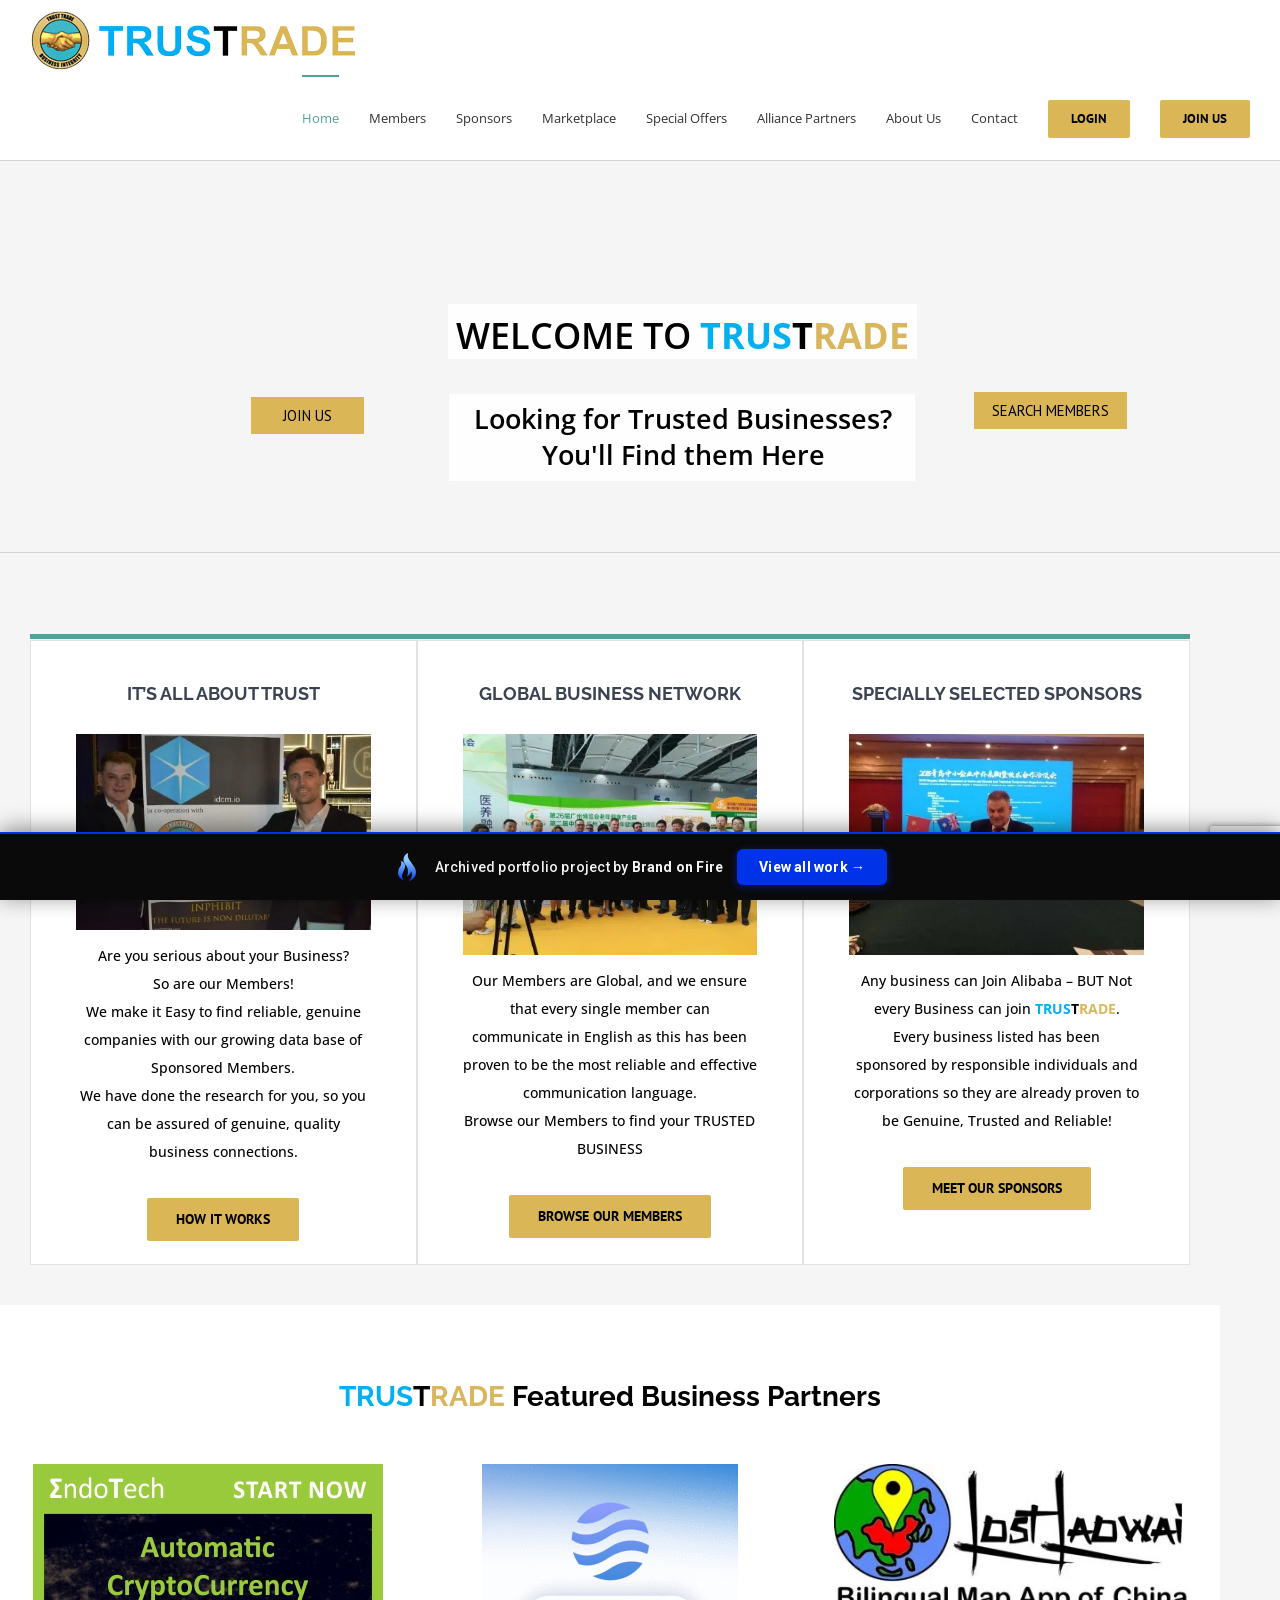
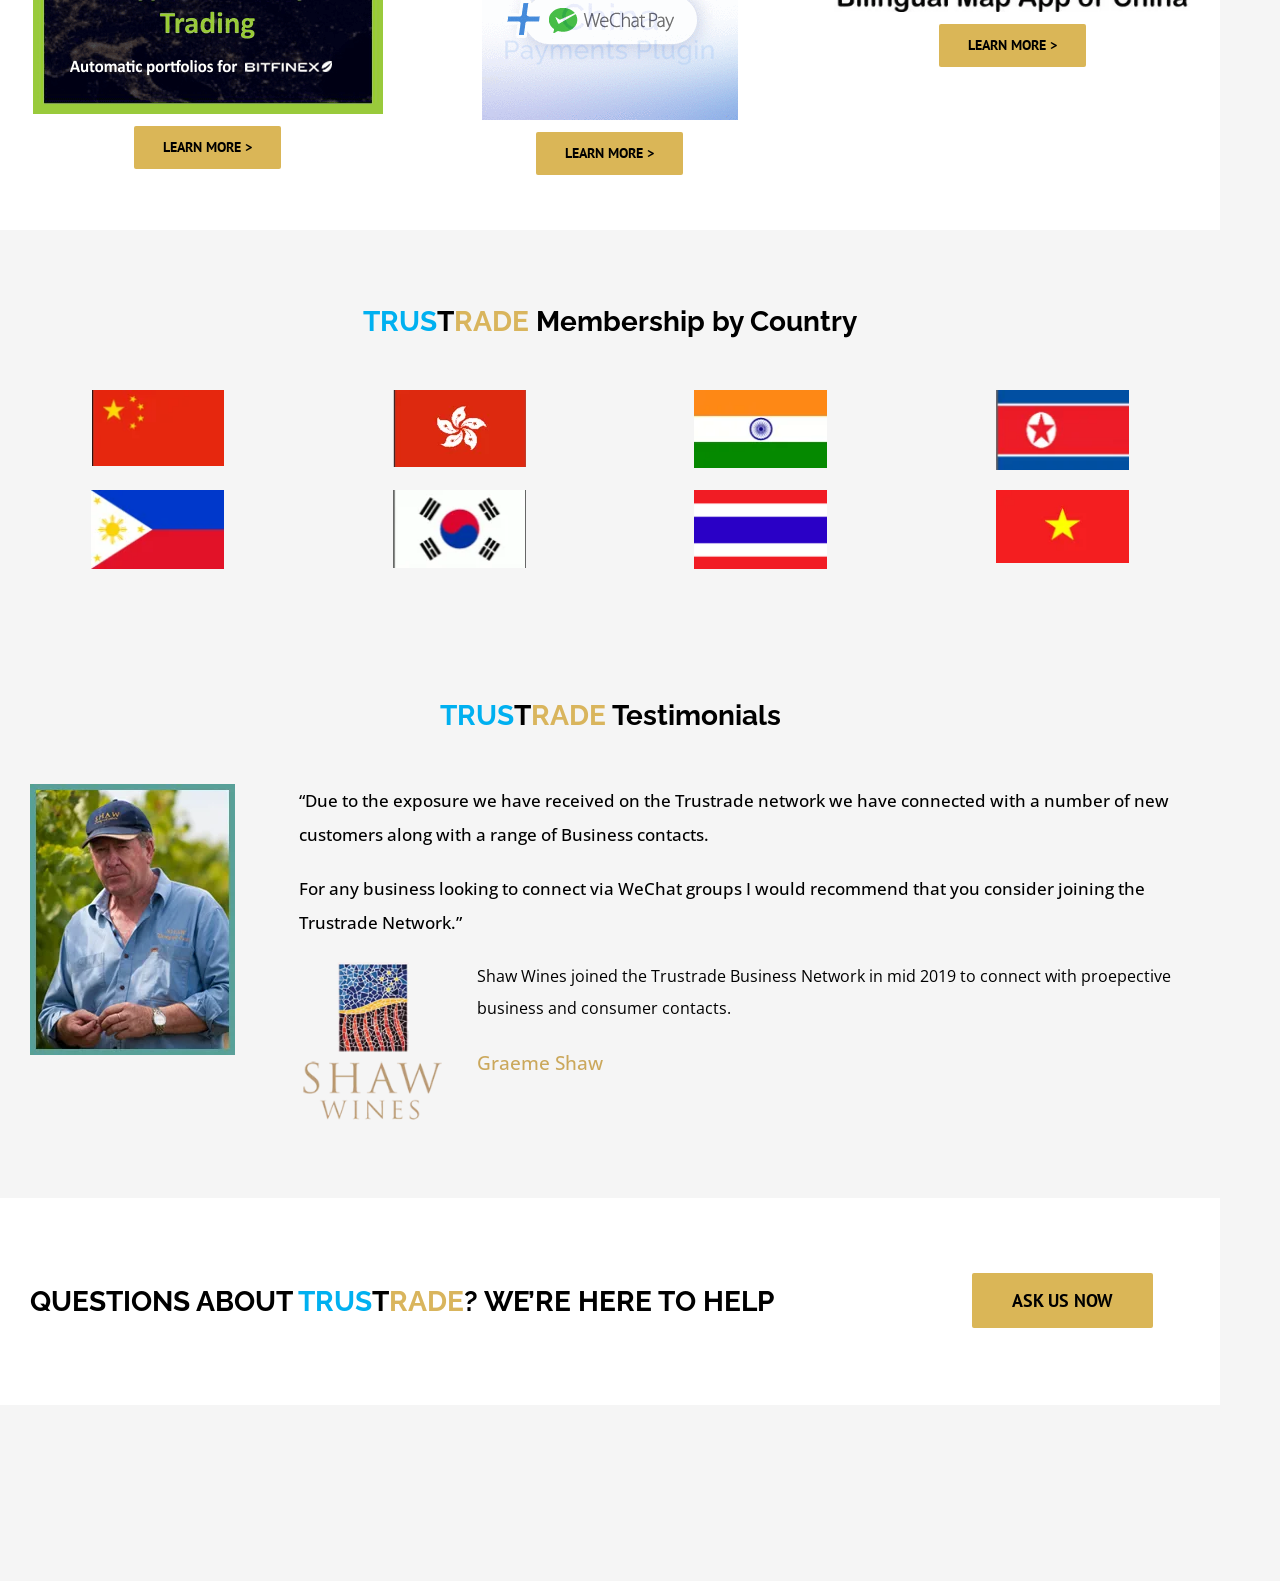
==== index.html @ bfa98522 "Lightweight pixel-faithful portfolio snapshot (used-CSS, WebP, no 3rd-party)" ====
<!doctype html><html class="avada-html-layout-wide avada-html-header-position-top avada-is-100-percent-template ua-headlesschrome ua-headlesschrome-149 ua-headlesschrome-149-0 ua-headlesschrome-149-0-7827 ua-headlesschrome-149-0-7827-55 ua-safari ua-safari-537 ua-safari-537-36 ua-desktop ua-desktop-macintosh ua-mac_os_x ua-mac_os_x-10 ua-mac_os_x-10-15 ua-mac_os_x-10-15-7 ua-webkit ua-webkit-537 ua-webkit-537-36 js no-applicationcache geolocation history postmessage websockets localstorage sessionstorage no-websqldatabase webworkers hashchange audio canvas canvastext video webgl cssgradients multiplebgs opacity rgba inlinesvg hsla supports svgclippaths smil no-touchevents fontface generatedcontent textshadow cssanimations backgroundsize borderimage borderradius boxshadow flexbox cssreflections csstransforms csstransforms3d csstransitions" lang="en-US" prefix="og: http://ogp.me/ns# fb: http://ogp.me/ns/fb#" data-useragent="Mozilla/5.0 (Macintosh; Intel Mac OS X 10_15_7) AppleWebKit/537.36 (KHTML, like Gecko) HeadlessChrome/149.0.7827.55 Safari/537.36" data-bofp="0"><head><meta http-equiv="origin-trial" content="A7vZI3v+Gz7JfuRolKNM4Aff6zaGuT7X0mf3wtoZTnKv6497cVMnhy03KDqX7kBz/q/[base64]"><meta http-equiv="X-UA-Compatible" content="IE=edge"><meta http-equiv="Content-Type" content="text/html; charset=utf-8"><meta name="viewport" content="width=device-width, initial-scale=1"><meta name="robots" content="index, follow, max-image-preview:large, max-snippet:-1, max-video-preview:-1"><title>Home - TRUSTRADE</title><link rel="canonical" href="/"><meta property="og:locale" content="en_US"><meta property="og:type" content="website"><meta property="og:title" content="Home - TRUSTRADE"><meta property="og:url" content="/"><meta property="og:site_name" content="TRUSTRADE"><meta property="article:modified_time" content="2021-03-03T09:48:27+00:00"><meta property="og:image" content="/wp-content/uploads/shaking-hands.png"><meta name="twitter:card" content="summary_large_image"><meta name="twitter:site" content="@trustrade"><link rel="alternate" type="application/rss+xml" title="TRUSTRADE » Feed" href="/feed/"><link rel="icon" href="/wp-content/uploads/Favicon.png" type="image/png"><meta name="description" content="IT'S ALL ABOUT TRUST   
Are you serious about your Business?
So are our Members!
We make it Easy to find reliable, genuine companies with our growing data base of Sponsored Members.
We have done the research for you, so you can be assured of genuine, quality business connections.  HOW"><meta property="og:locale" content="en_US"><meta property="og:type" content="website"><meta property="og:site_name" content="TRUSTRADE"><meta property="og:title" content="Home - TRUSTRADE"><meta property="og:description" content="IT'S ALL ABOUT TRUST   
Are you serious about your Business?
So are our Members!
We make it Easy to find reliable, genuine companies with our growing data base of Sponsored Members.
We have done the research for you, so you can be assured of genuine, quality business connections.  HOW"><meta property="og:url" content="/"><meta property="og:image" content="_a/909839a903b4.png"><meta property="og:image:width" content="326"><meta property="og:image:height" content="60"><meta property="og:image:type" content="image/png"><link rel="https://api.w.org/" href="/wp-json/"><link rel="alternate" title="JSON" type="application/json" href="/wp-json/wp/v2/pages/1043"><meta name="ump-token" content="12bdd1931d"><meta name="generator" content="Elementor 4.1.1; features: additional_custom_breakpoints; settings: css_print_method-external, google_font-enabled, font_display-auto"><meta name="generator" content="Powered by Slider Revolution 6.7.41 - responsive, Mobile-Friendly Slider Plugin for WordPress with comfortable drag and drop interface."><meta name="generator" content="WP Rocket 3.20.2" data-wpr-features="wpr_minify_js wpr_preconnect_external_domains wpr_automatic_lazy_rendering wpr_oci wpr_minify_css wpr_preload_links wpr_desktop"><link rel="stylesheet" href="style.css"><style>[data-bofp="0"]{background-color:rgb(245, 245, 245)!important}[data-bofp="1"]{background-color:rgb(245, 245, 245)!important;color:rgb(0, 0, 0)!important}[data-bofp="2"]{background-color:rgb(245, 245, 245)!important;color:rgb(0, 0, 0)!important}[data-bofp="3"]{background-color:rgb(255, 255, 255)!important;color:rgb(0, 0, 0)!important}[data-bofp="4"]{background-color:rgba(255, 255, 255, 0.5)!important;color:rgb(0, 0, 0)!important}[data-bofp="5"]{background-color:rgb(245, 245, 245)!important;color:rgb(0, 0, 0)!important}[data-bofp="6"]{background-color:rgb(245, 245, 245)!important;color:rgb(0, 0, 0)!important}[data-bofp="7"]{background-color:rgb(255, 255, 255)!important;color:rgb(0, 0, 0)!important}[data-bofp="8"]{background-color:rgb(245, 245, 245)!important;color:rgb(0, 0, 0)!important}[data-bofp="9"]{background-color:rgb(245, 245, 245)!important;color:rgb(0, 0, 0)!important}[data-bofp="10"]{background-color:rgb(255, 255, 255)!important;color:rgb(0, 0, 0)!important}[data-bofp="11"]{background-color:rgb(255, 255, 255)!important;color:rgb(0, 0, 0)!important}</style><meta name="robots" content="noindex, nofollow"></head><body data-rsssl="1" class="home wp-singular page-template page-template-100-width page-template-100-width-php page page-id-1043 wp-theme-Avada wp-child-theme-Avada-Child-Theme fusion-image-hovers fusion-pagination-sizing fusion-button_type-flat fusion-button_span-no fusion-button_gradient-linear avada-image-rollover-circle-yes avada-image-rollover-yes avada-image-rollover-direction-left fusion-body ltr no-tablet-sticky-header no-mobile-sticky-header no-mobile-slidingbar avada-has-rev-slider-styles fusion-disable-outline fusion-sub-menu-fade mobile-logo-pos-left layout-wide-mode avada-has-boxed-modal-shadow-none layout-scroll-offset-full avada-has-zero-margin-offset-top fusion-top-header menu-text-align-left mobile-menu-design-modern fusion-show-pagination-text fusion-header-layout-v1 avada-responsive avada-footer-fx-none avada-menu-highlight-style-bar fusion-search-form-classic fusion-main-menu-search-overlay fusion-avatar-square avada-dropdown-styles avada-blog-layout-large avada-blog-archive-layout-large avada-header-shadow-no avada-menu-icon-position-left avada-has-megamenu-shadow avada-has-header-100-width avada-has-breadcrumb-mobile-hidden avada-has-titlebar-hide avada-has-pagination-padding avada-flyout-menu-direction-fade avada-ec-views-v1 elementor-default elementor-kit-1886 do-animate rs-safari" data-awb-post-id="1043" data-burst_id="1043" data-burst_type="page" style="--viewportWidth: 1366;" data-bofp="1"><a class="skip-link screen-reader-text" href="#content">Skip to content</a><div id="boxed-wrapper"><div id="wrapper" class="fusion-wrapper" data-bofp="2"><div id="home" style="position:relative;top:-1px;"></div><header class="fusion-header-wrapper"><div class="fusion-header-v1 fusion-logo-alignment fusion-logo-left fusion-sticky-menu- fusion-sticky-logo- fusion-mobile-logo-  fusion-mobile-menu-design-modern"><div class="fusion-header-sticky-height"></div><div class="fusion-header" data-bofp="3"><div class="fusion-row"><div class="fusion-logo" data-margin-top="10px" data-margin-bottom="5px" data-margin-left="0px" data-margin-right="0px"><a class="fusion-logo-link" href="index.html"><img src="_a/909839a903b4.png" width="326" height="60" alt="TRUSTRADE Logo" data-retina_logo_url="" class="fusion-standard-logo" decoding="sync"></a></div>		<nav class="fusion-main-menu" aria-label="Main Menu"><div class="fusion-overlay-search">		<form role="search" class="searchform fusion-search-form  fusion-search-form-classic" method="get" action="/"><div class="fusion-search-form-content"><div class="fusion-search-field search-field"><label><span class="screen-reader-text">Search for:</span><input type="search" value="" name="s" class="s" placeholder="Search..." required="" aria-required="true" aria-label="Search..." style=""></label></div><div class="fusion-search-button search-button"><input type="submit" class="fusion-search-submit searchsubmit" aria-label="Search" value="" style=""></div></div></form><div class="fusion-search-spacer"></div><a href="#" role="button" aria-label="Close Search" class="fusion-close-search"></a></div><ul id="menu-final-menu" class="fusion-menu"><li id="menu-item-1926" class="menu-item menu-item-type-post_type menu-item-object-page menu-item-home current-menu-item page_item page-item-1043 current_page_item menu-item-1926" data-item-id="1926"><a href="index.html" class="fusion-bar-highlight"><span class="menu-text">Home</span></a></li><li id="menu-item-1251" class="menu-item menu-item-type-post_type menu-item-object-page menu-item-1251" data-item-id="1251"><a href="members/index.html" class="fusion-bar-highlight"><span class="menu-text">Members</span></a></li><li id="menu-item-1252" class="menu-item menu-item-type-post_type menu-item-object-page menu-item-1252" data-item-id="1252"><a href="sponsors/index.html" class="fusion-bar-highlight"><span class="menu-text">Sponsors</span></a></li><li id="menu-item-1884" class="menu-item menu-item-type-post_type menu-item-object-page menu-item-1884" data-item-id="1884"><a href="marketplace/index.html" class="fusion-bar-highlight"><span class="menu-text">Marketplace</span></a></li><li id="menu-item-1247" class="menu-item menu-item-type-post_type menu-item-object-page menu-item-1247" data-item-id="1247"><a href="special-offers/index.html" class="fusion-bar-highlight"><span class="menu-text">Special Offers</span></a></li><li id="menu-item-1710" class="menu-item menu-item-type-post_type menu-item-object-page menu-item-1710" data-item-id="1710"><a href="blog/index.html" class="fusion-bar-highlight"><span class="menu-text">Alliance Partners</span></a></li><li id="menu-item-1249" class="menu-item menu-item-type-post_type menu-item-object-page menu-item-1249" data-item-id="1249"><a href="about-us/index.html" class="fusion-bar-highlight"><span class="menu-text">About Us</span></a></li><li id="menu-item-1248" class="menu-item menu-item-type-post_type menu-item-object-page menu-item-1248" data-item-id="1248"><a href="contact/index.html" class="fusion-bar-highlight"><span class="menu-text">Contact</span></a></li><li id="menu-item-1267" class="menu-item menu-item-type-post_type menu-item-object-page menu-item-1267 fusion-menu-item-button" data-item-id="1267"><a href="login/index.html" class="fusion-bar-highlight"><span class="menu-text fusion-button button-default button-medium">Login</span></a></li><li id="menu-item-1289" class="menu-item menu-item-type-custom menu-item-object-custom menu-item-1289 fusion-menu-item-button" data-item-id="1289"><a href="membership-levels/index.html" class="fusion-bar-highlight"><span class="menu-text fusion-button button-default button-medium">Join Us</span></a></li></ul></nav>	<div class="fusion-mobile-menu-icons"><a href="#" class="fusion-icon awb-icon-bars" aria-label="Toggle mobile menu" aria-expanded="false" aria-controls="mobile-menu-final-menu"></a></div><nav class="fusion-mobile-nav-holder fusion-mobile-menu-text-align-left" aria-label="Main Menu Mobile"><ul id="mobile-menu-final-menu" class="fusion-menu"><li id="mobile-menu-item-1926" class="fusion-mobile-nav-item fusion-mobile-current-nav-item" data-item-id="1926" style=""><a href="index.html" class="fusion-bar-highlight"><span class="menu-text">Home</span></a></li><li id="mobile-menu-item-1251" class="fusion-mobile-nav-item" data-item-id="1251" style=""><a href="members/index.html" class="fusion-bar-highlight"><span class="menu-text">Members</span></a></li><li id="mobile-menu-item-1252" class="fusion-mobile-nav-item" data-item-id="1252" style=""><a href="sponsors/index.html" class="fusion-bar-highlight"><span class="menu-text">Sponsors</span></a></li><li id="mobile-menu-item-1884" class="fusion-mobile-nav-item" data-item-id="1884" style=""><a href="marketplace/index.html" class="fusion-bar-highlight"><span class="menu-text">Marketplace</span></a></li><li id="mobile-menu-item-1247" class="fusion-mobile-nav-item" data-item-id="1247" style=""><a href="special-offers/index.html" class="fusion-bar-highlight"><span class="menu-text">Special Offers</span></a></li><li id="mobile-menu-item-1710" class="fusion-mobile-nav-item" data-item-id="1710" style=""><a href="blog/index.html" class="fusion-bar-highlight"><span class="menu-text">Alliance Partners</span></a></li><li id="mobile-menu-item-1249" class="fusion-mobile-nav-item" data-item-id="1249" style=""><a href="about-us/index.html" class="fusion-bar-highlight"><span class="menu-text">About Us</span></a></li><li id="mobile-menu-item-1248" class="fusion-mobile-nav-item" data-item-id="1248" style=""><a href="contact/index.html" class="fusion-bar-highlight"><span class="menu-text">Contact</span></a></li><li id="mobile-menu-item-1267" class="fusion-mobile-nav-item" data-item-id="1267" style=""><a href="login/index.html" class="fusion-bar-highlight"><span class="menu-text">Login</span></a></li><li id="mobile-menu-item-1289" class="fusion-mobile-nav-item" data-item-id="1289" style=""><a href="membership-levels/index.html" class="fusion-bar-highlight"><span class="menu-text">Join Us</span></a></li></ul></nav></div></div></div><div class="fusion-clearfix"></div></header><div id="sliders-container" class="fusion-slider-visibility"><div class="fusion-slider-revolution rev_slider_wrapper avada-skin-rev avada-skin-rev-nav"><rs-module-wrap id="rev_slider_1_1_wrapper" data-source="gallery" style="visibility: visible; background: transparent; padding: 0px; margin: 0px auto; height: 391px; display: block; width: auto; overflow: visible; transform: translate(0px, 0px); top: 0px;"><rs-module id="rev_slider_1_1" style="height: 391px; left: 0px; width: 1366px;" data-version="6.7.41" data-idcheck="true" class="revslider-initialised rev_redraw_on_blurfocus" data-slideactive="rs-1"><rs-loader class="spinner0 " style="display: none;"><div class="dot1"></div><div class="dot2"></div><div class="bounce1"></div><div class="bounce2"></div><div class="bounce3"></div></rs-loader><rs-progress style="visibility:hidden;"><rs-progress-bar style="background: rgba(255, 255, 255, 0.5);" data-bofp="4"></rs-progress-bar></rs-progress><rs-slides style="overflow: hidden; position: absolute; visibility: visible; max-height: none; height: 100%; width: 100%;"><rs-slide style="position: absolute; display: block; overflow: hidden; height: 100%; width: 100%; z-index: 20; opacity: 1; visibility: inherit;" data-key="rs-1" data-title="Slide" data-anim="adpr:false;" data-originalindex="1" data-origindex="0" data-description="" data-sba="" data-scroll-based="false" data-owidth="1500" data-oheight="391" data-rspausetimeronce="0" data-isactiveslide="true"><rs-sbg-px><rs-sbg-wrap data-key="rs-1" data-owidth="1500" data-oheight="391"><rs-sbg data-lazyload="//trustrade.biz/wp-content/uploads/Trustrade-slider.jpg" class="" data-bgcolor="transparent" style="width: 100%; height: 100%;" data-src-rs-ref="//trustrade.biz/wp-content/uploads/Trustrade-slider.jpg"><canvas style="width: 100%; height: 100%; background-color: transparent; opacity: 1; filter: none;" width="1366" height="391"></canvas></rs-sbg></rs-sbg-wrap></rs-sbg-px><rs-layer-wrap class="rs-parallax-wrap" style="position: absolute; display: block; pointer-events: auto; left: 449px; top: 233.367px; z-index: 5; visibility: visible; perspective: 601px;"><rs-layer id="slider-1-slide-1-layer-2" class="tp-shape tp-shapewrapper rs-layer" data-type="shape" data-rsp_ch="on" data-xy="x:c;yo:242px,323px,323px,323px;" data-text="a:inherit;" data-dim="w:512px,630px,630px,457px;h:95,99px,99px,94px;" data-frame_0="tp:600;" data-frame_1="tp:600;st:0;" data-frame_999="o:0;tp:600;st:w;sR:8700;" style="z-index: 5; background-color: rgba(255, 255, 255, 0.9); color: rgb(255, 255, 255); width: 466.261px; height: 86.5133px; min-height: 0px; min-width: 0px; max-height: none; max-width: none; backdrop-filter: none; filter: none; transform-origin: 50% 50%; transform: translate(0px, 0px); opacity: 1; visibility: visible;" data-idcheck="true" data-stylerecorder="true" data-initialised="true"></rs-layer></rs-layer-wrap><rs-layer-wrap class="rs-parallax-wrap" style="position: absolute; display: block; pointer-events: auto; left: 448px; top: 143.367px; z-index: 6; visibility: visible; perspective: 601px;"><rs-layer id="slider-1-slide-1-layer-8" class="tp-shape tp-shapewrapper rs-layer" data-type="shape" data-rsp_ch="on" data-xy="x:c;yo:143px,251px,251px,251px;" data-text="a:inherit;" data-dim="w:515px,515px,515px,472px;h:60px,60px,60px,55;" data-frame_0="tp:600;" data-frame_1="tp:600;st:0;" data-frame_999="o:0;tp:600;st:w;sR:8700;" style="z-index: 6; background-color: rgba(255, 255, 255, 0.9); color: rgb(255, 255, 255); width: 468.993px; height: 54.64px; min-height: 0px; min-width: 0px; max-height: none; max-width: none; backdrop-filter: none; filter: none; transform-origin: 50% 50%; transform: translate(0px, 0px); opacity: 1; visibility: visible;" data-idcheck="true" data-stylerecorder="true" data-initialised="true"></rs-layer></rs-layer-wrap><rs-layer-wrap class="rs-parallax-wrap" style="position: absolute; display: block; pointer-events: auto; left: 474px; top: 240.367px; z-index: 7; visibility: visible; perspective: 601px;"><rs-layer id="slider-1-slide-1-layer-1" data-type="text" data-color="rgba(255,255,255,1)" data-rsp_ch="on" data-xy="x:c;yo:250px,334px,334px,333px;" data-text="s:30,40,40,25;l:40,22,22,22;fw:700;a:center;" data-frame_0="tp:600;" data-frame_1="tp:600;st:0;" data-frame_999="o:0;tp:600;st:w;sR:8700;" style="z-index: 7; font-family: &quot;Open Sans&quot;; height: auto; width: auto; color: rgb(255, 255, 255); text-decoration: none; white-space: nowrap; min-height: 0px; min-width: 0px; max-height: none; max-width: none; text-align: center; line-height: 36px; letter-spacing: 0px; font-weight: 700; font-size: 27px; backdrop-filter: none; filter: none; transform-origin: 50% 50%; transform: translate(0px, 0px); opacity: 1; visibility: visible;" class="rs-layer" data-idcheck="true" data-stylerecorder="true" data-initialised="true"><span style="font-weight: 600; padding-top: 18px; color: rgb(0, 0, 0); line-height: 23px; text-align: left; letter-spacing: 0px;" data-stylerecorder="true">Looking for Trusted Businesses?<br>You'll Find them Here</span></rs-layer></rs-layer-wrap><rs-layer-wrap class="rs-parallax-wrap" style="position: absolute; display: block; pointer-events: auto; left: 251px; top: 236.367px; z-index: 8; visibility: visible; perspective: 601px;"><rs-layer id="slider-1-slide-1-layer-5" class="rev-btn rs-layer" data-type="button" data-color="rgba(0,0,0,1)" data-rsp_ch="on" data-xy="x:l,c,c,c;xo:276px,0,0,0;y:t,m,m,m;yo:245px,100px,100px,110px;" data-text="s:17;l:17;a:inherit;" data-padding="t:12;r:35;b:12;l:35;" data-frame_0="tp:600;" data-frame_1="tp:600;st:0;" data-frame_999="o:0;tp:600;st:w;sR:8700;" data-frame_hover="c:#000;bgc:#00b0f0;boc:#000;bor:0px,0px,0px,0px;bos:solid;oX:50;oY:50;sp:0;e:none;" style="z-index: 8; background-color: rgb(218, 182, 87); font-family: &quot;PT Sans&quot;; cursor: pointer; outline: none; box-shadow: none; box-sizing: border-box; height: auto; width: auto; color: rgb(0, 0, 0); text-decoration: none; white-space: nowrap; min-height: 0px; min-width: 0px; max-height: none; max-width: none; text-align: inherit; line-height: 15px; letter-spacing: 0px; font-weight: 500; font-size: 15px; border-color: transparent; padding: 11px 32px; backdrop-filter: none; filter: none; transform-origin: 50% 50%; transform: translate(0px, 0px); opacity: 1; visibility: visible;" data-idcheck="true" data-stylerecorder="true" data-initialised="true">JOIN US 
							</rs-layer></rs-layer-wrap><rs-layer-wrap class="rs-parallax-wrap" style="position: absolute; display: block; pointer-events: auto; left: 974px; top: 231.367px; z-index: 9; visibility: visible; perspective: 601px;"><rs-layer id="slider-1-slide-1-layer-6" class="rev-btn rs-layer" data-type="button" data-color="rgba(0,0,0,1)" data-rsp_ch="on" data-xy="x:l,c,c,c;xo:1070px,0,0,0;y:t,m,m,m;yo:240px,175px,175px,175px;" data-text="s:17;l:17;a:inherit;" data-padding="t:12;r:20;b:12;l:20;" data-frame_0="tp:600;" data-frame_1="tp:600;st:0;" data-frame_999="o:0;tp:600;st:w;sR:8700;" data-frame_hover="c:#000;bgc:#00b0f0;boc:#000;bor:0px,0px,0px,0px;bos:solid;oX:50;oY:50;sp:0;e:none;" style="z-index: 9; background-color: rgb(218, 182, 87); font-family: &quot;PT Sans&quot;; cursor: pointer; outline: none; box-shadow: none; box-sizing: border-box; height: auto; width: auto; color: rgb(0, 0, 0); text-decoration: none; white-space: nowrap; min-height: 0px; min-width: 0px; max-height: none; max-width: none; text-align: inherit; line-height: 15px; letter-spacing: 0px; font-weight: 500; font-size: 15px; border-color: transparent; padding: 11px 18px; backdrop-filter: none; filter: none; transform-origin: 50% 50%; transform: translate(0px, 0px); opacity: 1; visibility: visible;" data-idcheck="true" data-stylerecorder="true" data-initialised="true">SEARCH MEMBERS 
							</rs-layer></rs-layer-wrap><rs-layer-wrap class="rs-parallax-wrap" style="position: absolute; display: block; pointer-events: auto; left: 456px; top: 163.367px; z-index: 10; visibility: visible; perspective: 601px;"><rs-layer id="slider-1-slide-1-layer-7" data-type="text" data-color="rgba(255,255,255,1)" data-rsp_ch="on" data-xy="x:c;yo:165px,270px,270px,269px;" data-text="s:40,40,40,37;l:22;fw:700;a:center,inherit,inherit,inherit;" data-frame_0="tp:600;" data-frame_1="tp:600;st:0;" data-frame_999="o:0;tp:600;st:w;sR:8700;" style="z-index: 10; font-family: &quot;Open Sans&quot;; height: auto; width: auto; color: rgb(255, 255, 255); text-decoration: none; white-space: nowrap; min-height: 0px; min-width: 0px; max-height: none; max-width: none; text-align: center; line-height: 20px; letter-spacing: 0px; font-weight: 700; font-size: 36px; backdrop-filter: none; filter: none; transform-origin: 50% 50%; transform: translate(0px, 0px); opacity: 1; visibility: visible;" class="rs-layer" data-idcheck="true" data-stylerecorder="true" data-initialised="true"><span style="font-weight: 600; padding-top: 18px; color: rgb(0, 0, 0); text-align: left; line-height: 23px; letter-spacing: 0px;" data-stylerecorder="true">WELCOME TO <b data-stylerecorder="true" style="text-align: left; line-height: 23px; letter-spacing: 0px; font-weight: 900;"><font color="#00B0F0" data-stylerecorder="true" style="text-align: left; line-height: 23px; letter-spacing: 0px; font-weight: 900;">TRUS</font><font color="#000000" data-stylerecorder="true" style="text-align: left; line-height: 23px; letter-spacing: 0px; font-weight: 900;">T</font><font color="#D9B55D" data-stylerecorder="true" style="text-align: left; line-height: 23px; letter-spacing: 0px; font-weight: 900;">RADE</font></b></span><br></rs-layer></rs-layer-wrap>					</rs-slide></rs-slides></rs-module></rs-module-wrap><div class="shadow-left"></div><div class="shadow-right"></div><div class="shadow-left"></div><div class="shadow-right"></div></div>		</div><main id="main" class="clearfix width-100" data-bofp="5"><div class="fusion-row" style="max-width:100%;"><section id="content" class="full-width"><div id="post-1043" class="post-1043 page type-page status-publish hentry"><span class="entry-title rich-snippet-hidden">Home</span><span class="vcard rich-snippet-hidden"><span class="fn"><a href="#" rel="author">TrustTrade</a></span></span><span class="updated rich-snippet-hidden">2021-03-03T09:48:27+00:00</span>						<div class="post-content"><div class="fusion-fullwidth fullwidth-box fusion-builder-row-1 nonhundred-percent-fullwidth non-hundred-percent-height-scrolling fusion-equal-height-columns" style="--awb-background-position:left top;--awb-border-sizes-top:0px;--awb-border-sizes-bottom:0px;--awb-border-sizes-left:0px;--awb-border-sizes-right:0px;--awb-border-radius-top-left:0px;--awb-border-radius-top-right:0px;--awb-border-radius-bottom-right:0px;--awb-border-radius-bottom-left:0px;--awb-padding-top:40px;--awb-padding-bottom:20px;--awb-background-color:#f5f5f5;--awb-flex-wrap:wrap;" data-bofp="6"><div class="fusion-builder-row fusion-row"><div class="fusion-layout-column fusion_builder_column fusion-builder-column-0 fusion_builder_column_1_1 1_1 fusion-one-full fusion-column-first fusion-column-last fusion-column-no-min-height" style="--awb-bg-size:cover;--awb-margin-bottom:0px;"><div class="fusion-column-wrapper fusion-flex-column-wrapper-legacy" style="min-height: 624.531px; height: auto;"><div class="fusion-sep-clear"></div><div class="fusion-separator fusion-full-width-sep" style="margin-left: auto;margin-right: auto;margin-top:0px;margin-bottom:0px;width:100%;"><div class="fusion-separator-border sep-single sep-solid" style="--awb-height:20px;--awb-amount:20px;--awb-sep-color:#55a098;border-color:#55a098;border-top-width:5px;"></div></div><div class="fusion-sep-clear"></div><div class="fusion-clearfix"></div></div></div><div class="fusion-layout-column fusion_builder_column fusion-builder-column-1 fusion_builder_column_1_3 1_3 fusion-one-third fusion-column-first green-border no-side-borders" style="--awb-padding-top:20px;--awb-padding-right:45px;--awb-padding-bottom:20px;--awb-padding-left:45px;--awb-bg-color:#ffffff;--awb-bg-color-hover:#ffffff;--awb-bg-size:cover;--awb-border-color:#e2e2e2;--awb-border-top:1px;--awb-border-right:1px;--awb-border-bottom:1px;--awb-border-left:1px;--awb-border-style:solid;"><div class="fusion-column-wrapper fusion-flex-column-wrapper-legacy" style="min-height: 624.531px; height: auto;"><div class="fusion-text fusion-text-1"><h3 style="text-align: center; --fontSize: 18; line-height: 1.67; --minFontSize: 18;" data-fontsize="18" data-lineheight="30.06px" class="fusion-responsive-typography-calculated">IT’S ALL ABOUT TRUST</h3></div><div class="fusion-sep-clear"></div><div class="fusion-separator fusion-full-width-sep" style="margin-left: auto;margin-right: auto;margin-top:10px;width:100%;"></div><div class="fusion-sep-clear"></div><div class="fusion-image-element fusion-image-align-center in-legacy-container" style="text-align:center;--awb-caption-title-font-family:var(--h2_typography-font-family);--awb-caption-title-font-weight:var(--h2_typography-font-weight);--awb-caption-title-font-style:var(--h2_typography-font-style);--awb-caption-title-size:var(--h2_typography-font-size);--awb-caption-title-transform:var(--h2_typography-text-transform);--awb-caption-title-line-height:var(--h2_typography-line-height);--awb-caption-title-letter-spacing:var(--h2_typography-letter-spacing);"><div class="imageframe-align-center"><span class=" fusion-imageframe imageframe-none imageframe-1 hover-type-zoomin"><a href="#" class="fusion-lightbox" data-rel="iLightbox[afd65c1e0613ac2f87b]" data-title="expo-2" title="mmexport1544946402952" data-caption=""><img fetchpriority="high" decoding="sync" width="1686" height="1125" src="_a/1c9706ae0b47.webp" alt="" class="img-responsive wp-image-1726"></a></span></div></div><div class="fusion-sep-clear"></div><div class="fusion-separator fusion-full-width-sep" style="margin-left: auto;margin-right: auto;margin-top:10px;width:100%;"></div><div class="fusion-sep-clear"></div><div class="fusion-text fusion-text-2"><p style="text-align: center;">Are you serious about your Business?<br>
So are our Members!<br>
We make it Easy to find reliable, genuine companies with our growing data base of Sponsored Members.<br>
We have done the research for you, so you can be assured of genuine, quality business connections.</p></div><div class="fusion-sep-clear"></div><div class="fusion-separator fusion-full-width-sep" style="margin-left: auto;margin-right: auto;margin-top:10px;width:100%;"></div><div class="fusion-sep-clear"></div><div class="fusion-button-wrapper fusion-aligncenter"><a class="fusion-button button-flat button-large button-custom fusion-button-default button-1 fusion-button-default-span " style="--button_accent_color:#000000;--button_border_color:#000000;--button_accent_hover_color:#000000;--button_border_hover_color:#000000;--button_border_width-top:0px;--button_border_width-right:0px;--button_border_width-bottom:0px;--button_border_width-left:0px;--button_gradient_top_color:#dab657;--button_gradient_bottom_color:#dab657;--button_gradient_top_color_hover:#00aef3;--button_gradient_bottom_color_hover:#00aef3;" target="_self" href="about-us/index.html"><span class="fusion-button-text awb-button__text awb-button__text--default">HOW IT WORKS</span></a></div><div class="fusion-clearfix"></div></div></div><div class="fusion-layout-column fusion_builder_column fusion-builder-column-2 fusion_builder_column_1_3 1_3 fusion-one-third green-border" style="--awb-padding-top:20px;--awb-padding-right:45px;--awb-padding-bottom:20px;--awb-padding-left:45px;--awb-bg-color:#ffffff;--awb-bg-color-hover:#ffffff;--awb-bg-size:cover;--awb-border-color:#e2e2e2;--awb-border-top:1px;--awb-border-right:1px;--awb-border-bottom:1px;--awb-border-left:1px;--awb-border-style:solid;"><div class="fusion-column-wrapper fusion-flex-column-wrapper-legacy" style="min-height: 624.531px; height: auto;"><div class="fusion-text fusion-text-3"><h3 style="text-align: center; --fontSize: 18; line-height: 1.67; --minFontSize: 18;" data-fontsize="18" data-lineheight="30.06px" class="fusion-responsive-typography-calculated">GLOBAL BUSINESS NETWORK</h3></div><div class="fusion-sep-clear"></div><div class="fusion-separator fusion-full-width-sep" style="margin-left: auto;margin-right: auto;margin-top:10px;width:100%;"></div><div class="fusion-sep-clear"></div><div class="fusion-image-element fusion-image-align-center in-legacy-container" style="text-align:center;--awb-caption-title-font-family:var(--h2_typography-font-family);--awb-caption-title-font-weight:var(--h2_typography-font-weight);--awb-caption-title-font-style:var(--h2_typography-font-style);--awb-caption-title-size:var(--h2_typography-font-size);--awb-caption-title-transform:var(--h2_typography-text-transform);--awb-caption-title-line-height:var(--h2_typography-line-height);--awb-caption-title-letter-spacing:var(--h2_typography-letter-spacing);"><div class="imageframe-align-center"><span class=" fusion-imageframe imageframe-none imageframe-2 hover-type-zoomin"><a href="#" class="fusion-lightbox" data-rel="iLightbox[5894c0f21c30a6ffef9]" data-title="jobs-fair" title="bty" data-caption=""><img fetchpriority="high" decoding="sync" width="3968" height="2976" src="_a/d608d7171bdb.webp" alt="" class="img-responsive wp-image-1727"></a></span></div></div><div class="fusion-sep-clear"></div><div class="fusion-separator fusion-full-width-sep" style="margin-left: auto;margin-right: auto;margin-top:10px;width:100%;"></div><div class="fusion-sep-clear"></div><div class="fusion-text fusion-text-4"><p style="text-align: center;">Our Members are Global, and we ensure that every single member can communicate in English as this has been proven to be the most reliable and effective communication language.<br>
Browse our Members to find your TRUSTED BUSINESS</p></div><div class="fusion-sep-clear"></div><div class="fusion-separator fusion-full-width-sep" style="margin-left: auto;margin-right: auto;margin-top:10px;width:100%;"></div><div class="fusion-sep-clear"></div><div class="fusion-button-wrapper fusion-aligncenter"><a class="fusion-button button-flat button-large button-custom fusion-button-default button-2 fusion-button-default-span " style="--button_accent_color:#000000;--button_border_color:#000000;--button_accent_hover_color:#000000;--button_border_hover_color:#000000;--button_border_width-top:0px;--button_border_width-right:0px;--button_border_width-bottom:0px;--button_border_width-left:0px;--button_gradient_top_color:#dab657;--button_gradient_bottom_color:#dab657;--button_gradient_top_color_hover:#00aef3;--button_gradient_bottom_color_hover:#00aef3;" target="_self" href="members/index.html"><span class="fusion-button-text awb-button__text awb-button__text--default">BROWSE OUR MEMBERS</span></a></div><div class="fusion-clearfix"></div></div></div><div class="fusion-layout-column fusion_builder_column fusion-builder-column-3 fusion_builder_column_1_3 1_3 fusion-one-third fusion-column-last green-border" style="--awb-padding-top:20px;--awb-padding-right:45px;--awb-padding-bottom:20px;--awb-padding-left:45px;--awb-bg-color:#ffffff;--awb-bg-color-hover:#ffffff;--awb-bg-size:cover;--awb-border-color:#e2e2e2;--awb-border-top:1px;--awb-border-right:1px;--awb-border-bottom:1px;--awb-border-left:1px;--awb-border-style:solid;"><div class="fusion-column-wrapper fusion-flex-column-wrapper-legacy" style="min-height: 624.531px; height: auto;"><div class="fusion-text fusion-text-5"><h3 style="text-align: center; --fontSize: 18; line-height: 1.67; --minFontSize: 18;" data-fontsize="18" data-lineheight="30.06px" class="fusion-responsive-typography-calculated"><strong>SPECIALLY SELECTED SPONSORS</strong></h3></div><div class="fusion-sep-clear"></div><div class="fusion-separator fusion-full-width-sep" style="margin-left: auto;margin-right: auto;margin-top:10px;width:100%;"></div><div class="fusion-sep-clear"></div><div class="fusion-image-element fusion-image-align-center in-legacy-container" style="text-align:center;--awb-caption-title-font-family:var(--h2_typography-font-family);--awb-caption-title-font-weight:var(--h2_typography-font-weight);--awb-caption-title-font-style:var(--h2_typography-font-style);--awb-caption-title-size:var(--h2_typography-font-size);--awb-caption-title-transform:var(--h2_typography-text-transform);--awb-caption-title-line-height:var(--h2_typography-line-height);--awb-caption-title-letter-spacing:var(--h2_typography-letter-spacing);"><div class="imageframe-align-center"><span class=" fusion-imageframe imageframe-none imageframe-3 hover-type-zoomin"><a href="#" class="fusion-lightbox" data-rel="iLightbox[aa518ef8ddc770e7ed6]" data-title="expo-1" title="mmexport1536239018307" data-caption=""><img decoding="sync" width="1440" height="1080" src="_a/baf0948a99c3.webp" alt="" class="img-responsive wp-image-1728"></a></span></div></div><div class="fusion-sep-clear"></div><div class="fusion-separator fusion-full-width-sep" style="margin-left: auto;margin-right: auto;margin-top:10px;width:100%;"></div><div class="fusion-sep-clear"></div><div class="fusion-text fusion-text-6"><p style="text-align: center;">Any business&nbsp;can Join Alibaba – BUT Not every Business can join <b><span style="color: #00b0f0;">TRUS</span><span style="color: #000000;">T</span><span style="color: #d9b55d;">RADE</span></b>. Every&nbsp;business listed&nbsp;has been sponsored&nbsp;by responsible individuals and corporations so they are already proven&nbsp;to be Genuine, Trusted and Reliable!</p></div><div class="fusion-sep-clear"></div><div class="fusion-separator fusion-full-width-sep" style="margin-left: auto;margin-right: auto;margin-top:10px;width:100%;"></div><div class="fusion-sep-clear"></div><div class="fusion-button-wrapper fusion-aligncenter"><a class="fusion-button button-flat button-large button-custom fusion-button-default button-3 fusion-button-default-span " style="--button_accent_color:#000000;--button_border_color:#000000;--button_accent_hover_color:#000000;--button_border_hover_color:#000000;--button_border_width-top:0px;--button_border_width-right:0px;--button_border_width-bottom:0px;--button_border_width-left:0px;--button_gradient_top_color:#dab657;--button_gradient_bottom_color:#dab657;--button_gradient_top_color_hover:#00aef3;--button_gradient_bottom_color_hover:#00aef3;" target="_self" href="sponsors/index.html"><span class="fusion-button-text awb-button__text awb-button__text--default">MEET OUR SPONSORS</span></a></div><div class="fusion-clearfix"></div></div></div></div></div><div class="fusion-fullwidth fullwidth-box fusion-builder-row-2 nonhundred-percent-fullwidth non-hundred-percent-height-scrolling" style="--awb-background-position:left top;--awb-border-sizes-top:0px;--awb-border-sizes-bottom:0px;--awb-border-sizes-left:0px;--awb-border-sizes-right:0px;--awb-border-radius-top-left:0px;--awb-border-radius-top-right:0px;--awb-border-radius-bottom-right:0px;--awb-border-radius-bottom-left:0px;--awb-padding-top:75px;--awb-padding-bottom:35px;--awb-background-color:#ffffff;--awb-flex-wrap:wrap;" data-bofp="7"><div class="fusion-builder-row fusion-row"><div class="fusion-layout-column fusion_builder_column fusion-builder-column-4 fusion_builder_column_1_1 1_1 fusion-one-full fusion-column-first fusion-column-last" style="--awb-bg-size:cover;"><div class="fusion-column-wrapper fusion-flex-column-wrapper-legacy"><div class="fusion-text fusion-text-7"><h2 style="text-align: center; --fontSize: 28; line-height: 1.21;" data-fontsize="28" data-lineheight="33.88px" class="fusion-responsive-typography-calculated"><span style="color: #000;"><b><span style="color: #00b0f0;">TRUS</span><span style="color: #000000;">T</span><span style="color: #d9b55d;">RADE</span></b>&nbsp;Featured Business Partners</span></h2></div><div class="fusion-clearfix"></div></div></div><div class="fusion-layout-column fusion_builder_column fusion-builder-column-5 fusion_builder_column_1_3 1_3 fusion-one-third fusion-column-first" style="--awb-bg-size:cover;width:30.6666%; margin-right: 4%;"><div class="fusion-column-wrapper fusion-flex-column-wrapper-legacy"><div class="fusion-image-element fusion-image-align-center in-legacy-container" style="text-align:center;--awb-caption-title-font-family:var(--h2_typography-font-family);--awb-caption-title-font-weight:var(--h2_typography-font-weight);--awb-caption-title-font-style:var(--h2_typography-font-style);--awb-caption-title-size:var(--h2_typography-font-size);--awb-caption-title-transform:var(--h2_typography-text-transform);--awb-caption-title-line-height:var(--h2_typography-line-height);--awb-caption-title-letter-spacing:var(--h2_typography-letter-spacing);"><div class="imageframe-align-center"><span class=" fusion-imageframe imageframe-none imageframe-4 hover-type-none"><a class="fusion-no-lightbox" href="https://endotech.io/TrustTrade" target="_blank" aria-label="banners-NEW 43f" rel="noopener noreferrer"><img decoding="sync" width="350" height="250" src="_a/34285c52cf6c.gif" alt="" class="img-responsive wp-image-1702"></a></span></div></div><div class="fusion-sep-clear"></div><div class="fusion-separator fusion-full-width-sep" style="margin-left: auto;margin-right: auto;margin-top:10px;width:100%;"></div><div class="fusion-sep-clear"></div><div class="fusion-button-wrapper fusion-aligncenter"><a class="fusion-button button-flat button-large button-custom fusion-button-default button-4 fusion-button-default-span " style="--button_accent_color:#000000;--button_border_color:#000000;--button_accent_hover_color:#000000;--button_border_hover_color:#000000;--button_border_width-top:0px;--button_border_width-right:0px;--button_border_width-bottom:0px;--button_border_width-left:0px;--button_gradient_top_color:#dab657;--button_gradient_bottom_color:#dab657;--button_gradient_top_color_hover:#00aef3;--button_gradient_bottom_color_hover:#00aef3;" target="_blank" rel="noopener noreferrer" href="https://endotech.io/TrustTrade"><span class="fusion-button-text awb-button__text awb-button__text--default">Learn More &gt;</span></a></div><div class="fusion-clearfix"></div></div></div><div class="fusion-layout-column fusion_builder_column fusion-builder-column-6 fusion_builder_column_1_3 1_3 fusion-one-third" style="--awb-bg-size:cover;width:30.6666%; margin-right: 4%;"><div class="fusion-column-wrapper fusion-flex-column-wrapper-legacy"><div class="fusion-image-element fusion-image-align-center in-legacy-container" style="text-align:center;--awb-caption-title-font-family:var(--h2_typography-font-family);--awb-caption-title-font-weight:var(--h2_typography-font-weight);--awb-caption-title-font-style:var(--h2_typography-font-style);--awb-caption-title-size:var(--h2_typography-font-size);--awb-caption-title-transform:var(--h2_typography-text-transform);--awb-caption-title-line-height:var(--h2_typography-line-height);--awb-caption-title-letter-spacing:var(--h2_typography-letter-spacing);"><div class="imageframe-align-center"><span class=" fusion-imageframe imageframe-none imageframe-5 hover-type-none"><a class="fusion-no-lightbox" href="https://r.freemius.com/2959/2619662/" target="_blank" aria-label="WordPress-icon_animation" rel="noopener noreferrer"><img decoding="sync" width="256" height="256" src="_a/d00d4e8eb30f.gif" alt="" class="img-responsive wp-image-1836"></a></span></div></div><div class="fusion-sep-clear"></div><div class="fusion-separator fusion-full-width-sep" style="margin-left: auto;margin-right: auto;margin-top:10px;width:100%;"></div><div class="fusion-sep-clear"></div><div class="fusion-button-wrapper fusion-aligncenter"><a class="fusion-button button-flat button-large button-custom fusion-button-default button-5 fusion-button-default-span " style="--button_accent_color:#000000;--button_border_color:#000000;--button_accent_hover_color:#000000;--button_border_hover_color:#000000;--button_border_width-top:0px;--button_border_width-right:0px;--button_border_width-bottom:0px;--button_border_width-left:0px;--button_gradient_top_color:#dab657;--button_gradient_bottom_color:#dab657;--button_gradient_top_color_hover:#00aef3;--button_gradient_bottom_color_hover:#00aef3;" target="_blank" rel="noopener noreferrer" href="https://r.freemius.com/2959/2619662/"><span class="fusion-button-text awb-button__text awb-button__text--default">Learn More &gt;</span></a></div><div class="fusion-clearfix"></div></div></div><div class="fusion-layout-column fusion_builder_column fusion-builder-column-7 fusion_builder_column_1_3 1_3 fusion-one-third fusion-column-last" style="--awb-bg-size:cover;width:30.6666%;"><div class="fusion-column-wrapper fusion-flex-column-wrapper-legacy"><div class="fusion-image-element fusion-image-align-center in-legacy-container" style="text-align:center;--awb-caption-title-font-family:var(--h2_typography-font-family);--awb-caption-title-font-weight:var(--h2_typography-font-weight);--awb-caption-title-font-style:var(--h2_typography-font-style);--awb-caption-title-size:var(--h2_typography-font-size);--awb-caption-title-transform:var(--h2_typography-text-transform);--awb-caption-title-line-height:var(--h2_typography-line-height);--awb-caption-title-letter-spacing:var(--h2_typography-letter-spacing);"><div class="imageframe-align-center"><span class=" fusion-imageframe imageframe-none imageframe-6 hover-type-none"><a class="fusion-no-lightbox" href="https://lostlaowai.wixsite.com/home" target="_blank" aria-label="Partner-Logo-With-Text" rel="noopener noreferrer"><img decoding="sync" width="750" height="311" src="_a/7d3fae406250.webp" alt="" class="img-responsive wp-image-1590"></a></span></div></div><div class="fusion-sep-clear"></div><div class="fusion-separator fusion-full-width-sep" style="margin-left: auto;margin-right: auto;margin-top:10px;width:100%;"></div><div class="fusion-sep-clear"></div><div class="fusion-button-wrapper fusion-aligncenter"><a class="fusion-button button-flat button-large button-custom fusion-button-default button-6 fusion-button-default-span " style="--button_accent_color:#000000;--button_border_color:#000000;--button_accent_hover_color:#000000;--button_border_hover_color:#000000;--button_border_width-top:0px;--button_border_width-right:0px;--button_border_width-bottom:0px;--button_border_width-left:0px;--button_gradient_top_color:#dab657;--button_gradient_bottom_color:#dab657;--button_gradient_top_color_hover:#00aef3;--button_gradient_bottom_color_hover:#00aef3;" target="_blank" rel="noopener noreferrer" href="https://lostlaowai.wixsite.com/home"><span class="fusion-button-text awb-button__text awb-button__text--default">Learn More &gt;</span></a></div><div class="fusion-clearfix"></div></div></div></div></div><div class="fusion-fullwidth fullwidth-box fusion-builder-row-3 nonhundred-percent-fullwidth non-hundred-percent-height-scrolling" style="--awb-background-position:left top;--awb-border-sizes-top:0px;--awb-border-sizes-bottom:0px;--awb-border-sizes-left:0px;--awb-border-sizes-right:0px;--awb-border-radius-top-left:0px;--awb-border-radius-top-right:0px;--awb-border-radius-bottom-right:0px;--awb-border-radius-bottom-left:0px;--awb-padding-top:75px;--awb-padding-bottom:35px;--awb-background-color:#f5f5f5;--awb-flex-wrap:wrap;" data-bofp="8"><div class="fusion-builder-row fusion-row"><div class="fusion-layout-column fusion_builder_column fusion-builder-column-8 fusion_builder_column_1_1 1_1 fusion-one-full fusion-column-first fusion-column-last" style="--awb-bg-size:cover;"><div class="fusion-column-wrapper fusion-flex-column-wrapper-legacy"><div class="fusion-text fusion-text-8"><h2 style="text-align: center; --fontSize: 28; line-height: 1.21;" data-fontsize="28" data-lineheight="33.88px" class="fusion-responsive-typography-calculated"><span style="color: #000;"><b><span style="color: #00b0f0;">TRUS</span><span style="color: #000000;">T</span><span style="color: #d9b55d;">RADE</span></b>&nbsp;Membership by Country</span></h2></div><div class="fusion-clearfix"></div></div></div><div class="fusion-layout-column fusion_builder_column fusion-builder-column-9 fusion_builder_column_1_4 1_4 fusion-one-fourth fusion-column-first" style="--awb-bg-size:cover;width:22%; margin-right: 4%;"><div class="fusion-column-wrapper fusion-flex-column-wrapper-legacy"><a class="fusion-modal-text-link" data-toggle="modal" data-target=".fusion-modal.comingsoon" href="#"><div class="fusion-image-element fusion-image-align-center in-legacy-container" style="text-align:center;--awb-caption-title-font-family:var(--h2_typography-font-family);--awb-caption-title-font-weight:var(--h2_typography-font-weight);--awb-caption-title-font-style:var(--h2_typography-font-style);--awb-caption-title-size:var(--h2_typography-font-size);--awb-caption-title-transform:var(--h2_typography-text-transform);--awb-caption-title-line-height:var(--h2_typography-line-height);--awb-caption-title-letter-spacing:var(--h2_typography-letter-spacing);"><div class="imageframe-align-center"><span class=" fusion-imageframe imageframe-none imageframe-7 hover-type-none"><img decoding="sync" width="133" height="77" title="HK" src="_a/4303d4d66e21.webp" alt="" class="img-responsive wp-image-1561"></span></div></div></a><div class="fusion-clearfix"></div></div></div><div class="fusion-layout-column fusion_builder_column fusion-builder-column-10 fusion_builder_column_1_4 1_4 fusion-one-fourth" style="--awb-bg-size:cover;width:22%; margin-right: 4%;"><div class="fusion-column-wrapper fusion-flex-column-wrapper-legacy"><a class="fusion-modal-text-link" data-toggle="modal" data-target=".fusion-modal.comingsoon" href="#"><div class="fusion-image-element fusion-image-align-center in-legacy-container" style="text-align:center;--awb-caption-title-font-family:var(--h2_typography-font-family);--awb-caption-title-font-weight:var(--h2_typography-font-weight);--awb-caption-title-font-style:var(--h2_typography-font-style);--awb-caption-title-size:var(--h2_typography-font-size);--awb-caption-title-transform:var(--h2_typography-text-transform);--awb-caption-title-line-height:var(--h2_typography-line-height);--awb-caption-title-letter-spacing:var(--h2_typography-letter-spacing);"><div class="imageframe-align-center"><span class=" fusion-imageframe imageframe-none imageframe-8 hover-type-none"><img decoding="sync" width="133" height="77" title="HK" src="_a/1583747096fc.webp" alt="" class="img-responsive wp-image-1561"></span></div></div></a><div class="fusion-clearfix"></div></div></div><div class="fusion-layout-column fusion_builder_column fusion-builder-column-11 fusion_builder_column_1_4 1_4 fusion-one-fourth" style="--awb-bg-size:cover;width:22%; margin-right: 4%;"><div class="fusion-column-wrapper fusion-flex-column-wrapper-legacy"><a class="fusion-modal-text-link" data-toggle="modal" data-target=".fusion-modal.comingsoon" href="#"><div class="fusion-image-element fusion-image-align-center in-legacy-container" style="text-align:center;--awb-caption-title-font-family:var(--h2_typography-font-family);--awb-caption-title-font-weight:var(--h2_typography-font-weight);--awb-caption-title-font-style:var(--h2_typography-font-style);--awb-caption-title-size:var(--h2_typography-font-size);--awb-caption-title-transform:var(--h2_typography-text-transform);--awb-caption-title-line-height:var(--h2_typography-line-height);--awb-caption-title-letter-spacing:var(--h2_typography-letter-spacing);"><div class="imageframe-align-center"><span class=" fusion-imageframe imageframe-none imageframe-9 hover-type-none"><img decoding="sync" width="133" height="77" title="HK" src="_a/dd55a4e1fb6c.webp" alt="" class="img-responsive wp-image-1561"></span></div></div></a><div class="fusion-clearfix"></div></div></div><div class="fusion-layout-column fusion_builder_column fusion-builder-column-12 fusion_builder_column_1_4 1_4 fusion-one-fourth fusion-column-last" style="--awb-bg-size:cover;width:22%;"><div class="fusion-column-wrapper fusion-flex-column-wrapper-legacy"><a class="fusion-modal-text-link" data-toggle="modal" data-target=".fusion-modal.comingsoon" href="#"><div class="fusion-image-element fusion-image-align-center in-legacy-container" style="text-align:center;--awb-caption-title-font-family:var(--h2_typography-font-family);--awb-caption-title-font-weight:var(--h2_typography-font-weight);--awb-caption-title-font-style:var(--h2_typography-font-style);--awb-caption-title-size:var(--h2_typography-font-size);--awb-caption-title-transform:var(--h2_typography-text-transform);--awb-caption-title-line-height:var(--h2_typography-line-height);--awb-caption-title-letter-spacing:var(--h2_typography-letter-spacing);"><div class="imageframe-align-center"><span class=" fusion-imageframe imageframe-none imageframe-10 hover-type-none"><img decoding="sync" width="133" height="77" title="HK" src="_a/4cafac1b3bf3.webp" alt="" class="img-responsive wp-image-1561"></span></div></div></a><div class="fusion-clearfix"></div></div></div><div class="fusion-layout-column fusion_builder_column fusion-builder-column-13 fusion_builder_column_1_4 1_4 fusion-one-fourth fusion-column-first" style="--awb-bg-size:cover;width:22%; margin-right: 4%;"><div class="fusion-column-wrapper fusion-flex-column-wrapper-legacy"><a class="fusion-modal-text-link" data-toggle="modal" data-target=".fusion-modal.comingsoon" href="#"><div class="fusion-image-element fusion-image-align-center in-legacy-container" style="text-align:center;--awb-caption-title-font-family:var(--h2_typography-font-family);--awb-caption-title-font-weight:var(--h2_typography-font-weight);--awb-caption-title-font-style:var(--h2_typography-font-style);--awb-caption-title-size:var(--h2_typography-font-size);--awb-caption-title-transform:var(--h2_typography-text-transform);--awb-caption-title-line-height:var(--h2_typography-line-height);--awb-caption-title-letter-spacing:var(--h2_typography-letter-spacing);"><div class="imageframe-align-center"><span class=" fusion-imageframe imageframe-none imageframe-11 hover-type-none"><img decoding="sync" width="133" height="77" title="HK" src="_a/7645ba7cb1e5.webp" alt="" class="img-responsive wp-image-1561"></span></div></div></a><div class="fusion-clearfix"></div></div></div><div class="fusion-layout-column fusion_builder_column fusion-builder-column-14 fusion_builder_column_1_4 1_4 fusion-one-fourth" style="--awb-bg-size:cover;width:22%; margin-right: 4%;"><div class="fusion-column-wrapper fusion-flex-column-wrapper-legacy"><a class="fusion-modal-text-link" data-toggle="modal" data-target=".fusion-modal.comingsoon" href="#"><div class="fusion-image-element fusion-image-align-center in-legacy-container" style="text-align:center;--awb-caption-title-font-family:var(--h2_typography-font-family);--awb-caption-title-font-weight:var(--h2_typography-font-weight);--awb-caption-title-font-style:var(--h2_typography-font-style);--awb-caption-title-size:var(--h2_typography-font-size);--awb-caption-title-transform:var(--h2_typography-text-transform);--awb-caption-title-line-height:var(--h2_typography-line-height);--awb-caption-title-letter-spacing:var(--h2_typography-letter-spacing);"><div class="imageframe-align-center"><span class=" fusion-imageframe imageframe-none imageframe-12 hover-type-none"><img decoding="sync" width="133" height="77" title="HK" src="_a/085ad8e72f59.webp" alt="" class="img-responsive wp-image-1561"></span></div></div></a><div class="fusion-clearfix"></div></div></div><div class="fusion-layout-column fusion_builder_column fusion-builder-column-15 fusion_builder_column_1_4 1_4 fusion-one-fourth" style="--awb-bg-size:cover;width:22%; margin-right: 4%;"><div class="fusion-column-wrapper fusion-flex-column-wrapper-legacy"><a class="fusion-modal-text-link" data-toggle="modal" data-target=".fusion-modal.comingsoon" href="#"><div class="fusion-image-element fusion-image-align-center in-legacy-container" style="text-align:center;--awb-caption-title-font-family:var(--h2_typography-font-family);--awb-caption-title-font-weight:var(--h2_typography-font-weight);--awb-caption-title-font-style:var(--h2_typography-font-style);--awb-caption-title-size:var(--h2_typography-font-size);--awb-caption-title-transform:var(--h2_typography-text-transform);--awb-caption-title-line-height:var(--h2_typography-line-height);--awb-caption-title-letter-spacing:var(--h2_typography-letter-spacing);"><div class="imageframe-align-center"><span class=" fusion-imageframe imageframe-none imageframe-13 hover-type-none"><img decoding="sync" width="133" height="77" title="HK" src="_a/e53555f18ebe.png" alt="" class="img-responsive wp-image-1561"></span></div></div></a><div class="fusion-clearfix"></div></div></div><div class="fusion-layout-column fusion_builder_column fusion-builder-column-16 fusion_builder_column_1_4 1_4 fusion-one-fourth fusion-column-last" style="--awb-bg-size:cover;width:22%;"><div class="fusion-column-wrapper fusion-flex-column-wrapper-legacy"><a class="fusion-modal-text-link" data-toggle="modal" data-target=".fusion-modal.comingsoon" href="#"><div class="fusion-image-element fusion-image-align-center in-legacy-container" style="text-align:center;--awb-caption-title-font-family:var(--h2_typography-font-family);--awb-caption-title-font-weight:var(--h2_typography-font-weight);--awb-caption-title-font-style:var(--h2_typography-font-style);--awb-caption-title-size:var(--h2_typography-font-size);--awb-caption-title-transform:var(--h2_typography-text-transform);--awb-caption-title-line-height:var(--h2_typography-line-height);--awb-caption-title-letter-spacing:var(--h2_typography-letter-spacing);"><div class="imageframe-align-center"><span class=" fusion-imageframe imageframe-none imageframe-14 hover-type-none"><img decoding="sync" width="133" height="77" title="HK" src="_a/416b51aa994c.webp" alt="" class="img-responsive wp-image-1561"></span></div></div></a><div class="fusion-clearfix"></div></div></div></div></div><div class="fusion-fullwidth fullwidth-box fusion-builder-row-4 nonhundred-percent-fullwidth non-hundred-percent-height-scrolling" style="--awb-background-position:left top;--awb-border-sizes-top:0px;--awb-border-sizes-bottom:0px;--awb-border-sizes-left:0px;--awb-border-sizes-right:0px;--awb-border-radius-top-left:0px;--awb-border-radius-top-right:0px;--awb-border-radius-bottom-right:0px;--awb-border-radius-bottom-left:0px;--awb-padding-top:75px;--awb-padding-bottom:35px;--awb-background-color:#f5f5f5;--awb-flex-wrap:wrap;" data-bofp="9"><div class="fusion-builder-row fusion-row"><div class="fusion-layout-column fusion_builder_column fusion-builder-column-17 fusion_builder_column_1_1 1_1 fusion-one-full fusion-column-first fusion-column-last" style="--awb-bg-size:cover;"><div class="fusion-column-wrapper fusion-flex-column-wrapper-legacy"><div class="fusion-text fusion-text-9"><h2 style="text-align: center; --fontSize: 28; line-height: 1.21;" data-fontsize="28" data-lineheight="33.88px" class="fusion-responsive-typography-calculated"><span style="color: #000;"><b><span style="color: #00b0f0;">TRUS</span><span style="color: #000000;">T</span><span style="color: #d9b55d;">RADE</span></b> Testimonials</span></h2></div><div class="fusion-clearfix"></div></div></div><div class="fusion-layout-column fusion_builder_column fusion-builder-column-18 fusion_builder_column_1_5 1_5 fusion-one-fifth fusion-column-first" style="--awb-bg-size:cover;width:20%;width:calc(20% - ( ( 4% ) * 0.2 ) );margin-right: 4%;"><div class="fusion-column-wrapper fusion-column-has-shadow fusion-flex-column-wrapper-legacy"><div class="fusion-image-element in-legacy-container" style="--awb-caption-title-font-family:var(--h2_typography-font-family);--awb-caption-title-font-weight:var(--h2_typography-font-weight);--awb-caption-title-font-style:var(--h2_typography-font-style);--awb-caption-title-size:var(--h2_typography-font-size);--awb-caption-title-transform:var(--h2_typography-text-transform);--awb-caption-title-line-height:var(--h2_typography-line-height);--awb-caption-title-letter-spacing:var(--h2_typography-letter-spacing);"><span class=" fusion-imageframe imageframe-none imageframe-15 hover-type-none"><img decoding="sync" width="205" height="271" title="profile" src="_a/f5fe744bb74b.webp" alt="" class="img-responsive wp-image-1803"></span></div><div class="fusion-clearfix"></div></div></div><div class="fusion-layout-column fusion_builder_column fusion-builder-column-19 fusion_builder_column_4_5 4_5 fusion-four-fifth fusion-column-last" style="--awb-bg-size:cover;width:80%;width:calc(80% - ( ( 4% ) * 0.8 ) );"><div class="fusion-column-wrapper fusion-column-has-shadow fusion-flex-column-wrapper-legacy"><div class="fusion-text fusion-text-10"><p class="p1"><span style="font-size: 17px;" data-fusion-font="true">“Due to the exposure we have received on the Trustrade network we have connected with a number of new customers along with a range of Business contacts.</span></p><p><span style="color: var(--body_typography-color); font-family: var(--body_typography-font-family); font-size: 17px; font-style: var(--body_typography-font-style,normal); font-weight: var(--body_typography-font-weight); letter-spacing: var(--body_typography-letter-spacing);" data-fusion-font="true">For any business looking to connect via WeChat groups I would recommend that you consider joining the Trustrade Network.”</span></p></div><div class="fusion-builder-row fusion-builder-row-inner fusion-row"><div class="fusion-layout-column fusion_builder_column_inner fusion-builder-nested-column-0 fusion_builder_column_inner_1_6 1_6 fusion-one-sixth fusion-column-first" style="--awb-bg-size:cover;width:16.666666666667%;width:calc(16.666666666667% - ( ( 4% ) * 0.16666666666667 ) );margin-right: 4%;"><div class="fusion-column-wrapper fusion-column-has-shadow fusion-flex-column-wrapper-legacy"><div class="fusion-image-element in-legacy-container" style="--awb-caption-title-font-family:var(--h2_typography-font-family);--awb-caption-title-font-weight:var(--h2_typography-font-weight);--awb-caption-title-font-style:var(--h2_typography-font-style);--awb-caption-title-size:var(--h2_typography-font-size);--awb-caption-title-transform:var(--h2_typography-text-transform);--awb-caption-title-line-height:var(--h2_typography-line-height);--awb-caption-title-letter-spacing:var(--h2_typography-letter-spacing);"><span class=" fusion-imageframe imageframe-none imageframe-16 hover-type-none"><img decoding="sync" width="177" height="203" title="ShawWines_logo" src="_a/eb62d399b846.webp" alt="" class="img-responsive wp-image-1807"></span></div><div class="fusion-clearfix"></div></div></div><div class="fusion-layout-column fusion_builder_column_inner fusion-builder-nested-column-1 fusion_builder_column_inner_5_6 5_6 fusion-five-sixth fusion-column-last" style="--awb-bg-size:cover;width:83.333333333333%;width:calc(83.333333333333% - ( ( 4% ) * 0.83333333333333 ) );"><div class="fusion-column-wrapper fusion-column-has-shadow fusion-flex-column-wrapper-legacy"><div class="fusion-text fusion-text-11"><p class="p1"><span style="font-weight: normal; font-size: 16px;" data-fusion-font="true">Shaw Wines joined the Trustrade Business Network in mid 2019 to connect with proepective business and consumer contacts.<br></span></p><p><span style="font-size: 16px;" data-fusion-font="true"><span style="font-size: 19px; color: #cba85c;" data-fusion-font="true">Graeme Shaw</span><br></span></p></div><div class="fusion-clearfix"></div></div></div></div><div class="fusion-clearfix"></div></div></div></div></div><div class="fusion-fullwidth fullwidth-box fusion-builder-row-5 nonhundred-percent-fullwidth non-hundred-percent-height-scrolling fusion-equal-height-columns" style="--awb-background-position:left top;--awb-border-sizes-top:0px;--awb-border-sizes-bottom:0px;--awb-border-sizes-left:0px;--awb-border-sizes-right:0px;--awb-border-radius-top-left:0px;--awb-border-radius-top-right:0px;--awb-border-radius-bottom-right:0px;--awb-border-radius-bottom-left:0px;--awb-padding-top:75px;--awb-padding-bottom:35px;--awb-background-color:#ffffff;--awb-flex-wrap:wrap;" data-bofp="10"><div class="fusion-builder-row fusion-row"><div class="fusion-layout-column fusion_builder_column fusion-builder-column-20 fusion_builder_column_3_4 3_4 fusion-three-fourth fusion-column-first" style="--awb-bg-size:cover;width:74%; margin-right: 4%;"><div class="fusion-column-wrapper fusion-flex-column-wrapper-legacy" style="min-height: 76.6719px; height: auto;"><div class="fusion-sep-clear"></div><div class="fusion-separator fusion-full-width-sep" style="margin-left: auto;margin-right: auto;margin-top:10px;width:100%;"></div><div class="fusion-sep-clear"></div><div class="fusion-text fusion-text-12"><h2 style="text-align: left; --fontSize: 28; line-height: 1.21;" data-fontsize="28" data-lineheight="33.88px" class="fusion-responsive-typography-calculated"><span style="color: #000;">QUESTIONS ABOUT <b><span style="color: #00b0f0;">TRUS</span><span style="color: #000000;">T</span><span style="color: #d9b55d;">RADE</span></b>? WE’RE HERE TO HELP</span></h2></div><div class="fusion-clearfix"></div></div></div><div class="fusion-layout-column fusion_builder_column fusion-builder-column-21 fusion_builder_column_1_4 1_4 fusion-one-fourth fusion-column-last" style="--awb-bg-size:cover;width:22%;"><div class="fusion-column-wrapper fusion-flex-column-wrapper-legacy" style="min-height: 76.6719px; height: auto;"><div class="fusion-button-wrapper fusion-aligncenter"><a class="fusion-button button-flat button-xlarge button-custom fusion-button-default button-7 fusion-button-default-span " style="--button_accent_color:#000000;--button_border_color:#000000;--button_accent_hover_color:#000000;--button_border_hover_color:#000000;--button_border_width-top:0px;--button_border_width-right:0px;--button_border_width-bottom:0px;--button_border_width-left:0px;--button_gradient_top_color:#dab657;--button_gradient_bottom_color:#dab657;--button_gradient_top_color_hover:#00aef3;--button_gradient_bottom_color_hover:#00aef3;" target="_self" href="#" data-toggle="modal" data-target=".fusion-modal.expert"><span class="fusion-button-text awb-button__text awb-button__text--default">Ask Us Now</span></a></div><div class="fusion-clearfix"></div></div></div></div></div><div class="fusion-fullwidth fullwidth-box fusion-builder-row-6 hundred-percent-fullwidth non-hundred-percent-height-scrolling" style="--awb-border-radius-top-left:0px;--awb-border-radius-top-right:0px;--awb-border-radius-bottom-right:0px;--awb-border-radius-bottom-left:0px;--awb-overflow:visible;--awb-flex-wrap:wrap;"><div class="fusion-builder-row fusion-row"><div class="fusion-layout-column fusion_builder_column fusion-builder-column-22 fusion_builder_column_1_1 1_1 fusion-one-full fusion-column-first fusion-column-last fusion-column-no-min-height" style="--awb-bg-size:cover;--awb-margin-bottom:0px;"><div class="fusion-column-wrapper fusion-flex-column-wrapper-legacy"><div class="fusion-clearfix"></div></div></div></div></div></div></div></section></div></main><div data-wpr-lazyrender="1" class="fusion-footer"><footer id="footer" class="fusion-footer-copyright-area fusion-footer-copyright-center" data-bofp="11"><div class="fusion-row"><div class="fusion-copyright-content"><div class="fusion-copyright-notice" style="padding-bottom: 0px;"><div>
		© Copyright 2026   |   <b><span style="color: #00b0f0;">TRUS</span><span style="color: #000000;">T</span><span style="color: #d9b55d;">RADE</span></b>   |   All Rights Reserved   |   Designed by <a href="http://brandonfire.design" target="_blank">Brand On Fire</a>   |   <a href="#">Disclaimer</a>	</div></div></div></div></footer></div></div></div><a class="fusion-one-page-text-link fusion-page-load-link" tabindex="-1" href="#" aria-hidden="true">Page load link</a><div class="avada-footer-scripts"></div><section class="to-top-container to-top-right" aria-labelledby="awb-to-top-label"><a href="#" id="toTop" class="fusion-top-top-link"><span id="awb-to-top-label" class="screen-reader-text">Go to Top</span></a></section><div><div class="grecaptcha-badge" data-style="bottomright" style="width: 256px; height: 60px; display: block; transition: right 0.3s; position: fixed; bottom: 14px; right: -186px; box-shadow: gray 0px 0px 5px; border-radius: 2px; overflow: hidden;"><div class="grecaptcha-logo"><img src="_a/d885d4b57733.bin" alt="" style="max-width: 100%; height: auto; display: block;"></div><div class="grecaptcha-error"></div><textarea id="g-recaptcha-response-100000" name="g-recaptcha-response" class="g-recaptcha-response" style="width: 250px; height: 40px; border: 1px solid rgb(193, 193, 193); margin: 10px 25px; padding: 0px; resize: none; display: none;"></textarea></div></div><div class="fusion-modal modal fade modal-1 comingsoon" tabindex="-1" role="dialog" aria-labelledby="modal-heading-1" aria-hidden="true" style="--awb-border-color:#ebebeb;--awb-background:#f6f6f6;"><div class="modal-dialog modal-lg" role="document"><div class="modal-content fusion-modal-content"><div class="modal-header"><button class="close" type="button" data-dismiss="modal" aria-hidden="true" aria-label="Close">×</button><h3 class="modal-title fusion-responsive-typography-calculated" id="modal-heading-1" data-dismiss="modal" aria-hidden="true" data-fontsize="18" style="--fontSize: 18; line-height: 1.67; --minFontSize: 18;" data-lineheight="30.06px"></h3></div><div class="modal-body fusion-clearfix"><p>We are currently negotiating with government services in order to properly endorse and add members.<br>
Very soon you will find Trustrade members for this country.<br>
If you have any further enquiries please contact <a href="mailto:office@trustrade.biz">office@trustrade.biz</a></p></div><div class="modal-footer"><button class="fusion-button button-default button-medium button default medium" type="button" data-dismiss="modal">Close</button></div></div></div></div><div class="fusion-modal modal fade modal-2 expert" tabindex="-1" role="dialog" aria-labelledby="modal-heading-2" aria-hidden="true" style="--awb-border-color:#ebebeb;--awb-background:#ffffff;"><div class="modal-dialog modal-lg" role="document"><div class="modal-content fusion-modal-content"><div class="modal-header"><button class="close" type="button" data-dismiss="modal" aria-hidden="true" aria-label="Close">×</button><h3 class="modal-title fusion-responsive-typography-calculated" id="modal-heading-2" data-dismiss="modal" aria-hidden="true" data-fontsize="18" style="--fontSize: 18; line-height: 1.67; --minFontSize: 18;" data-lineheight="30.06px">Ask Us a Question!</h3></div><div class="modal-body fusion-clearfix"><div class="fusion-builder-row fusion-builder-row-inner fusion-row"><div class="fusion-layout-column fusion_builder_column_inner fusion-builder-nested-column-2 fusion_builder_column_inner_2_5 2_5 fusion-two-fifth fusion-column-first" style="--awb-bg-size:cover;width:40%;width:calc(40% - ( ( 4% ) * 0.4 ) );margin-right: 4%;"><div class="fusion-column-wrapper fusion-flex-column-wrapper-legacy"> <div class="fusion-sep-clear"></div><div class="fusion-separator fusion-full-width-sep" style="margin-left: auto;margin-right: auto;margin-top:10px;margin-bottom:0px;width:100%;"></div><div class="fusion-sep-clear"></div> <div class="fusion-image-element in-legacy-container" style="--awb-caption-title-font-family:var(--h2_typography-font-family);--awb-caption-title-font-weight:var(--h2_typography-font-weight);--awb-caption-title-font-style:var(--h2_typography-font-style);--awb-caption-title-size:var(--h2_typography-font-size);--awb-caption-title-transform:var(--h2_typography-text-transform);--awb-caption-title-line-height:var(--h2_typography-line-height);--awb-caption-title-letter-spacing:var(--h2_typography-letter-spacing);"><span class=" fusion-imageframe imageframe-none imageframe-17 hover-type-none"><img decoding="sync" src="[data-uri]" alt="" class="img-responsive"></span></div> <div class="fusion-sep-clear"></div><div class="fusion-separator fusion-full-width-sep" style="margin-left: auto;margin-right: auto;margin-top:18px;margin-bottom:18px;width:100%;"></div><div class="fusion-sep-clear"></div> <div class="fusion-image-element in-legacy-container" style="--awb-caption-title-font-family:var(--h2_typography-font-family);--awb-caption-title-font-weight:var(--h2_typography-font-weight);--awb-caption-title-font-style:var(--h2_typography-font-style);--awb-caption-title-size:var(--h2_typography-font-size);--awb-caption-title-transform:var(--h2_typography-text-transform);--awb-caption-title-line-height:var(--h2_typography-line-height);--awb-caption-title-letter-spacing:var(--h2_typography-letter-spacing);"><span class=" fusion-imageframe imageframe-none imageframe-18 hover-type-none"><img decoding="sync" width="300" height="55" title="Logo-medium" src="_a/909839a903b4.png" alt="" class="img-responsive wp-image-1067"></span></div> <div class="fusion-sep-clear"></div><div class="fusion-separator fusion-full-width-sep" style="margin-left: auto;margin-right: auto;margin-top:5px;margin-bottom:5px;width:100%;"></div><div class="fusion-sep-clear"></div><div class="fusion-text fusion-text-13"><p> We’re here to help answer your questions.</p></div> <div class="fusion-clearfix"></div></div></div> <div class="fusion-layout-column fusion_builder_column_inner fusion-builder-nested-column-3 fusion_builder_column_inner_3_5 3_5 fusion-three-fifth fusion-column-last" style="--awb-bg-size:cover;width:60%;width:calc(60% - ( ( 4% ) * 0.6 ) );"><div class="fusion-column-wrapper fusion-flex-column-wrapper-legacy"><div class="wpcf7 js" id="wpcf7-f661-p1043-o1" lang="en-US" dir="ltr" data-wpcf7-id="661"><div class="screen-reader-response"><p role="status" aria-live="polite" aria-atomic="true"></p> <ul></ul></div><form action="/#wpcf7-f661-p1043-o1" method="post" class="wpcf7-form init" aria-label="Contact form" novalidate="novalidate" data-status="init"><fieldset class="hidden-fields-container"><input type="hidden" name="_wpcf7" value="661" style=""><input type="hidden" name="_wpcf7_version" value="6.1.6" style=""><input type="hidden" name="_wpcf7_locale" value="en_US" style=""><input type="hidden" name="_wpcf7_unit_tag" value="wpcf7-f661-p1043-o1" style=""><input type="hidden" name="_wpcf7_container_post" value="1043" style=""><input type="hidden" name="_wpcf7_posted_data_hash" value="" style=""><input type="hidden" name="_wpcf7_recaptcha_response" value="[base64]" style=""></fieldset><p>Your Name (required)
</p><p><span class="wpcf7-form-control-wrap" data-name="your-name"><input size="40" maxlength="400" class="wpcf7-form-control wpcf7-text wpcf7-validates-as-required" aria-required="true" aria-invalid="false" value="" type="text" name="your-name" style=""></span></p><p>Your Email (required)
</p><p><span class="wpcf7-form-control-wrap" data-name="your-email"><input size="40" maxlength="400" class="wpcf7-form-control wpcf7-email wpcf7-validates-as-required wpcf7-text wpcf7-validates-as-email" aria-required="true" aria-invalid="false" value="" type="email" name="your-email" style=""></span></p><p>Your Message
</p><p><span class="wpcf7-form-control-wrap" data-name="your-message"><textarea cols="40" rows="10" maxlength="2000" class="wpcf7-form-control wpcf7-textarea" aria-invalid="false" name="your-message" style=""></textarea></span></p><p><input class="wpcf7-form-control wpcf7-submit has-spinner" type="submit" value="Send" style=""><span class="wpcf7-spinner"></span></p><p style="display: none !important;" class="akismet-fields-container" data-prefix="_wpcf7_ak_"><label>Δ<textarea name="_wpcf7_ak_hp_textarea" cols="45" rows="8" maxlength="100" style=""></textarea></label><input type="hidden" id="ak_js_1" name="_wpcf7_ak_js" value="1782339036600" style=""></p><div class="fusion-alert alert custom alert-custom fusion-alert-center wpcf7-response-output fusion-alert-capitalize awb-alert-native-link-color alert-dismissable awb-alert-close-boxed" style="--awb-border-size:1px;--awb-border-top-left-radius:0px;--awb-border-top-right-radius:0px;--awb-border-bottom-left-radius:0px;--awb-border-bottom-right-radius:0px;" role="alert"><div class="fusion-alert-content-wrapper"><span class="fusion-alert-content"></span></div><button type="button" class="close toggle-alert" data-dismiss="alert" aria-label="Close">×</button></div></form></div><div class="fusion-clearfix"></div></div></div></div></div><div class="modal-footer"><button class="fusion-button button-default button-medium button default medium" type="button" data-dismiss="modal">Close</button></div></div></div></div><!-- bof-portfolio-bar --><a href="https://brandonfire.com/portfolio/" id="bof-portfolio-bar" rel="noopener" style="position:fixed;left:0;right:0;bottom:0;z-index:2147483647;display:flex;align-items:center;justify-content:center;gap:14px;flex-wrap:wrap;background:#0a0a0a;color:#ffffff !important;font-family:Inter,-apple-system,BlinkMacSystemFont,'Segoe UI',Roboto,Helvetica,Arial,sans-serif;font-size:14px;font-weight:500;line-height:1;letter-spacing:.2px;padding:15px 18px;text-decoration:none !important;box-shadow:0 -3px 22px rgba(0,0,0,.45);border-top:2px solid #0033e7;box-sizing:border-box;"><img src="[data-uri]" alt="" width="28" height="28" style="display:block;flex:0 0 auto;width:28px;height:28px;"><span style="opacity:.95;color:#fff;">Archived portfolio project by <strong style="font-weight:700;color:#fff;">Brand&nbsp;on&nbsp;Fire</strong></span><span style="background:#0033e7;color:#fff;padding:11px 22px;border-radius:6px;font-weight:700;font-size:14px;white-space:nowrap;box-shadow:0 2px 10px rgba(0,51,231,.4);">View&nbsp;all&nbsp;work&nbsp;&rarr;</span></a><script>(function(){function p(){var b=document.getElementById("bof-portfolio-bar");if(b&&document.body)document.body.style.setProperty("padding-bottom",b.offsetHeight+"px","important");}if(document.readyState!=="loading")p();else document.addEventListener("DOMContentLoaded",p);window.addEventListener("resize",p);})();</script><!-- /bof-portfolio-bar --></body></html>
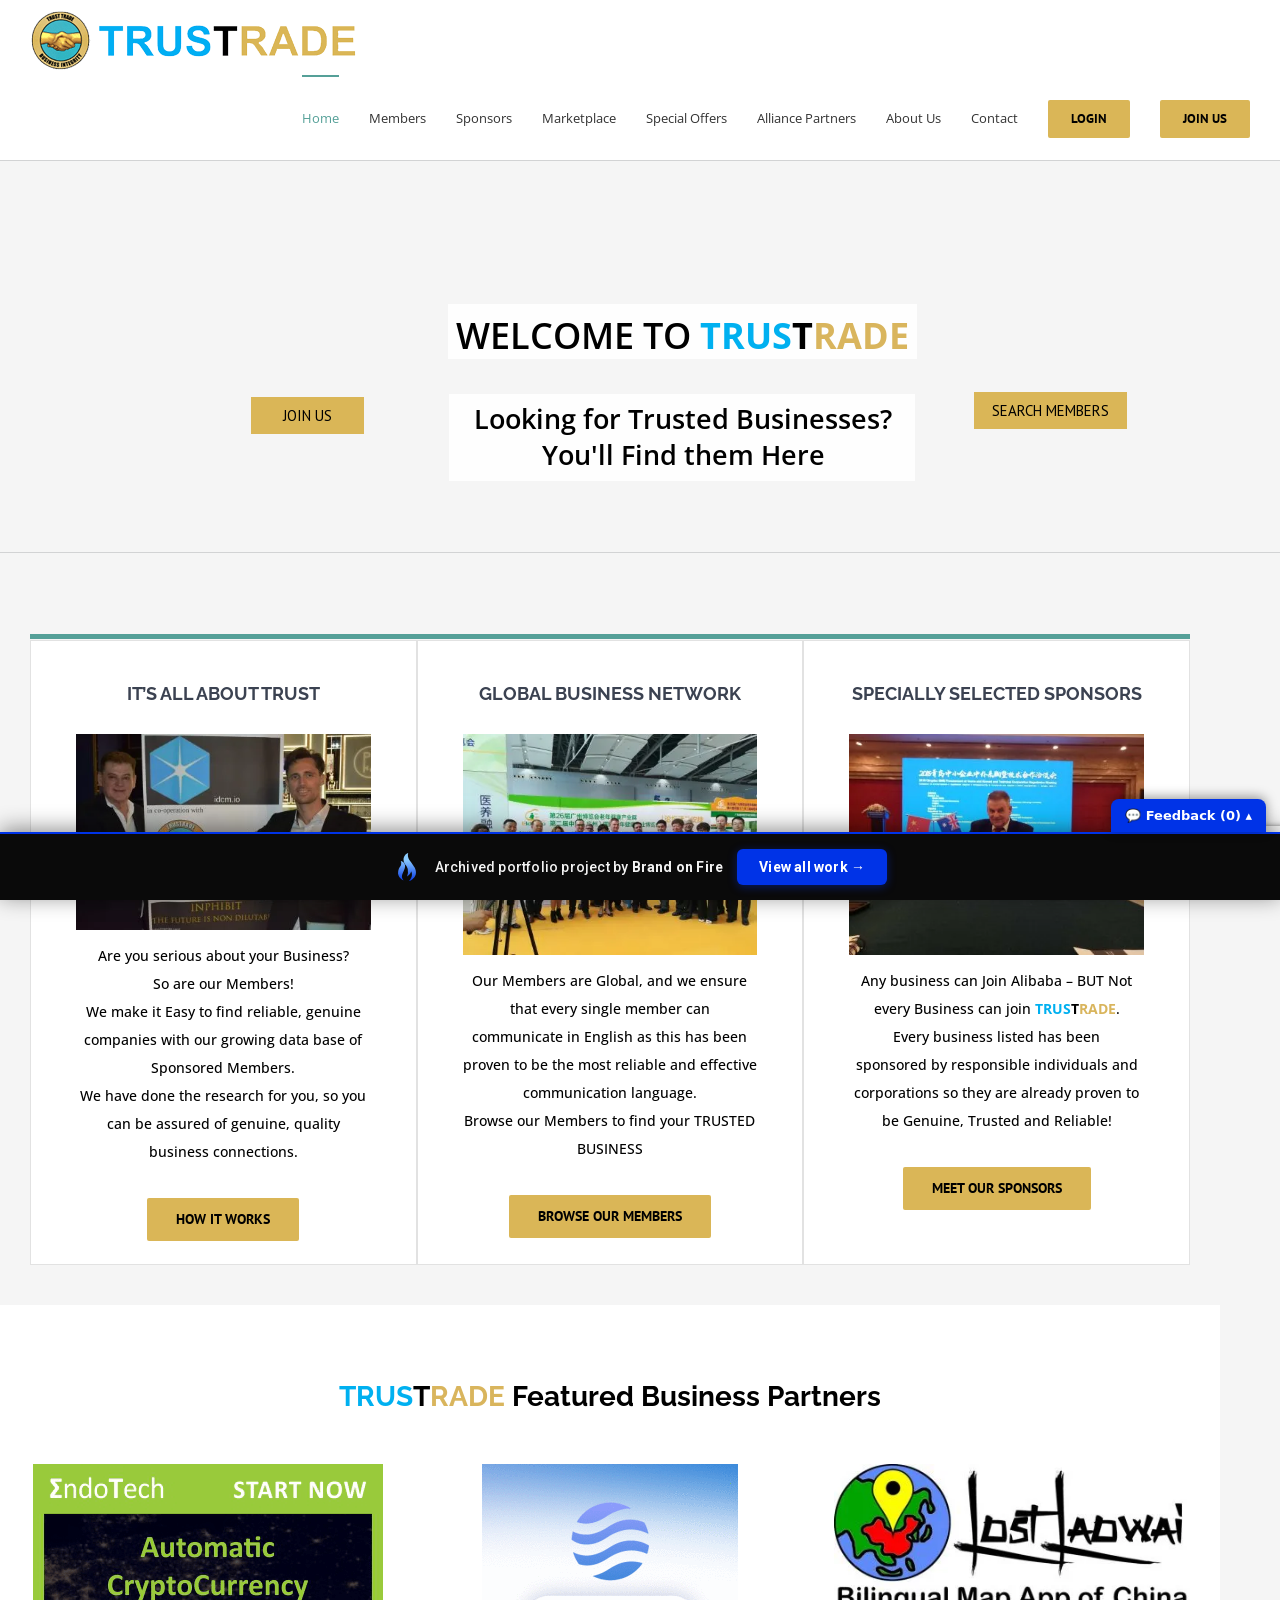
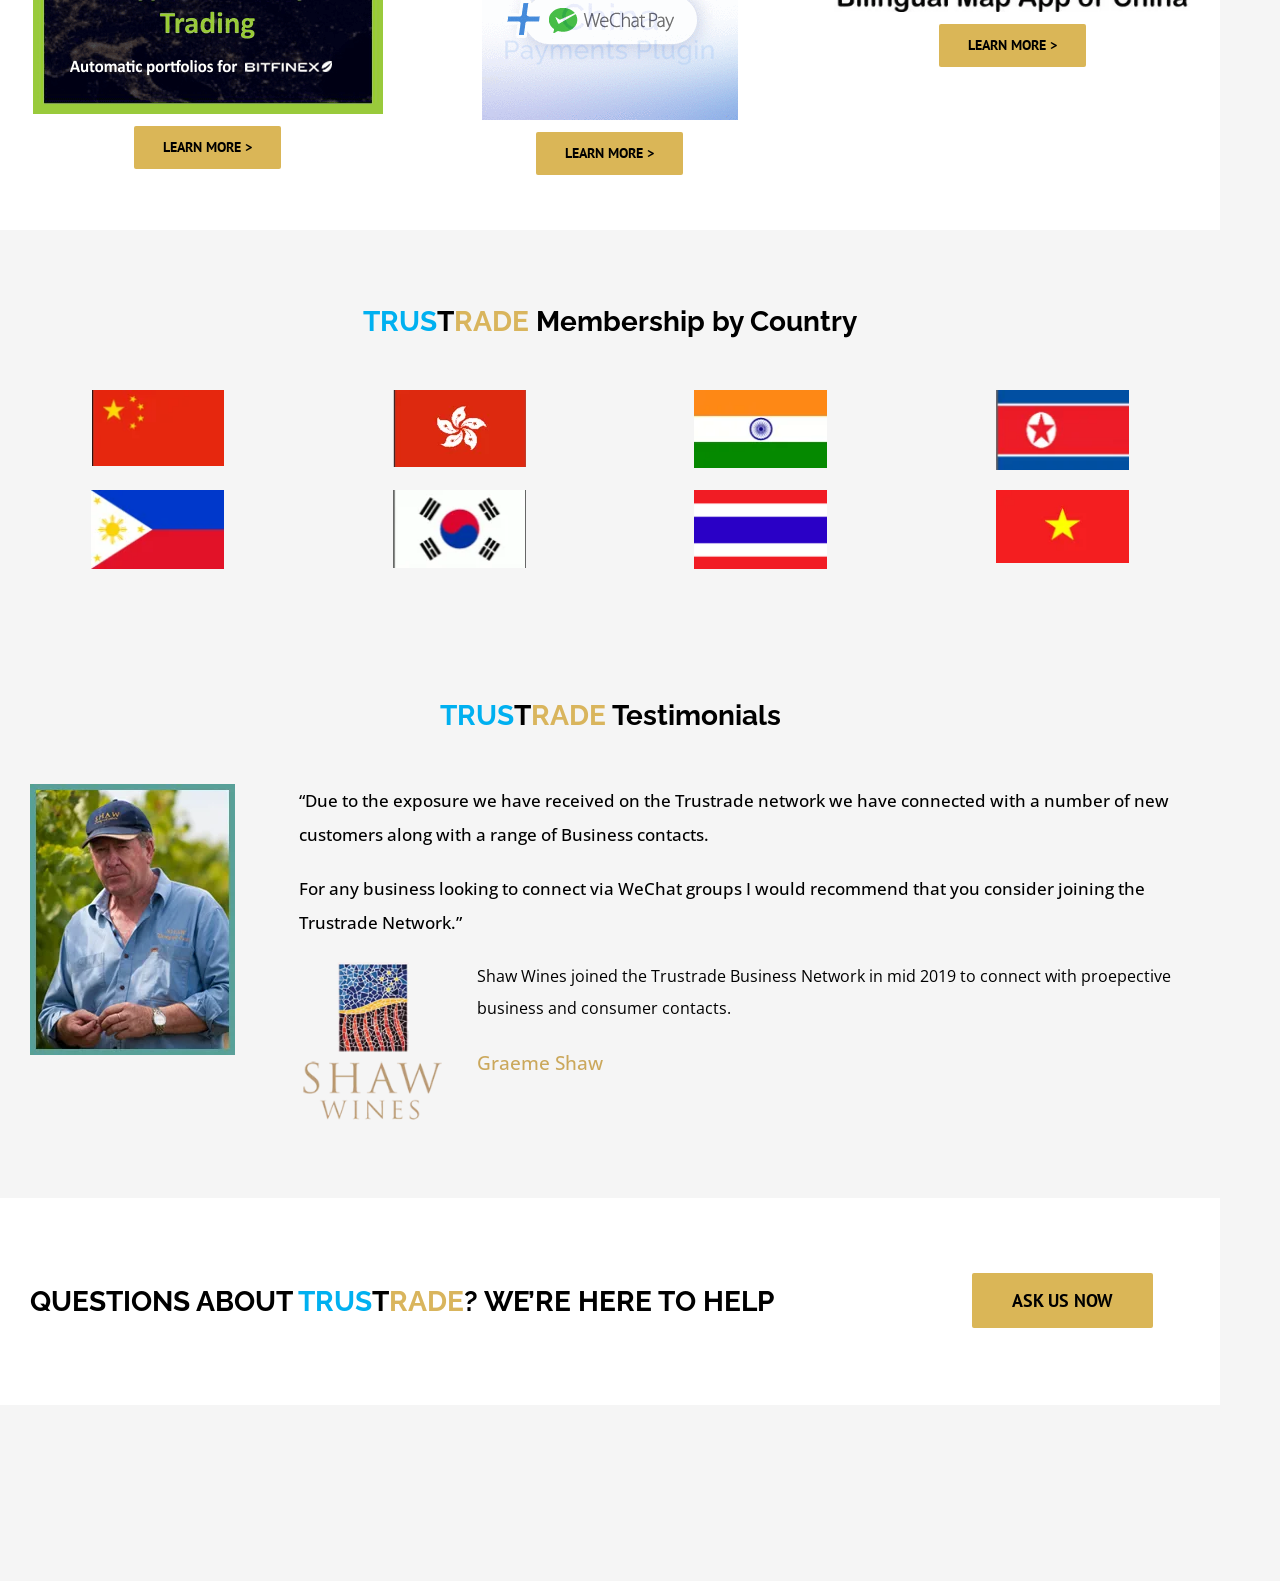
==== commit 545713e4: "Add feedback comment widget to portfolio bar" ====
--- a/index.html
+++ b/index.html
@@ -18,4 +18,61 @@
 If you have any further enquiries please contact <a href="mailto:office@trustrade.biz">office@trustrade.biz</a></p></div><div class="modal-footer"><button class="fusion-button button-default button-medium button default medium" type="button" data-dismiss="modal">Close</button></div></div></div></div><div class="fusion-modal modal fade modal-2 expert" tabindex="-1" role="dialog" aria-labelledby="modal-heading-2" aria-hidden="true" style="--awb-border-color:#ebebeb;--awb-background:#ffffff;"><div class="modal-dialog modal-lg" role="document"><div class="modal-content fusion-modal-content"><div class="modal-header"><button class="close" type="button" data-dismiss="modal" aria-hidden="true" aria-label="Close">×</button><h3 class="modal-title fusion-responsive-typography-calculated" id="modal-heading-2" data-dismiss="modal" aria-hidden="true" data-fontsize="18" style="--fontSize: 18; line-height: 1.67; --minFontSize: 18;" data-lineheight="30.06px">Ask Us a Question!</h3></div><div class="modal-body fusion-clearfix"><div class="fusion-builder-row fusion-builder-row-inner fusion-row"><div class="fusion-layout-column fusion_builder_column_inner fusion-builder-nested-column-2 fusion_builder_column_inner_2_5 2_5 fusion-two-fifth fusion-column-first" style="--awb-bg-size:cover;width:40%;width:calc(40% - ( ( 4% ) * 0.4 ) );margin-right: 4%;"><div class="fusion-column-wrapper fusion-flex-column-wrapper-legacy"> <div class="fusion-sep-clear"></div><div class="fusion-separator fusion-full-width-sep" style="margin-left: auto;margin-right: auto;margin-top:10px;margin-bottom:0px;width:100%;"></div><div class="fusion-sep-clear"></div> <div class="fusion-image-element in-legacy-container" style="--awb-caption-title-font-family:var(--h2_typography-font-family);--awb-caption-title-font-weight:var(--h2_typography-font-weight);--awb-caption-title-font-style:var(--h2_typography-font-style);--awb-caption-title-size:var(--h2_typography-font-size);--awb-caption-title-transform:var(--h2_typography-text-transform);--awb-caption-title-line-height:var(--h2_typography-line-height);--awb-caption-title-letter-spacing:var(--h2_typography-letter-spacing);"><span class=" fusion-imageframe imageframe-none imageframe-17 hover-type-none"><img decoding="sync" src="[data-uri]" alt="" class="img-responsive"></span></div> <div class="fusion-sep-clear"></div><div class="fusion-separator fusion-full-width-sep" style="margin-left: auto;margin-right: auto;margin-top:18px;margin-bottom:18px;width:100%;"></div><div class="fusion-sep-clear"></div> <div class="fusion-image-element in-legacy-container" style="--awb-caption-title-font-family:var(--h2_typography-font-family);--awb-caption-title-font-weight:var(--h2_typography-font-weight);--awb-caption-title-font-style:var(--h2_typography-font-style);--awb-caption-title-size:var(--h2_typography-font-size);--awb-caption-title-transform:var(--h2_typography-text-transform);--awb-caption-title-line-height:var(--h2_typography-line-height);--awb-caption-title-letter-spacing:var(--h2_typography-letter-spacing);"><span class=" fusion-imageframe imageframe-none imageframe-18 hover-type-none"><img decoding="sync" width="300" height="55" title="Logo-medium" src="_a/909839a903b4.png" alt="" class="img-responsive wp-image-1067"></span></div> <div class="fusion-sep-clear"></div><div class="fusion-separator fusion-full-width-sep" style="margin-left: auto;margin-right: auto;margin-top:5px;margin-bottom:5px;width:100%;"></div><div class="fusion-sep-clear"></div><div class="fusion-text fusion-text-13"><p> We’re here to help answer your questions.</p></div> <div class="fusion-clearfix"></div></div></div> <div class="fusion-layout-column fusion_builder_column_inner fusion-builder-nested-column-3 fusion_builder_column_inner_3_5 3_5 fusion-three-fifth fusion-column-last" style="--awb-bg-size:cover;width:60%;width:calc(60% - ( ( 4% ) * 0.6 ) );"><div class="fusion-column-wrapper fusion-flex-column-wrapper-legacy"><div class="wpcf7 js" id="wpcf7-f661-p1043-o1" lang="en-US" dir="ltr" data-wpcf7-id="661"><div class="screen-reader-response"><p role="status" aria-live="polite" aria-atomic="true"></p> <ul></ul></div><form action="/#wpcf7-f661-p1043-o1" method="post" class="wpcf7-form init" aria-label="Contact form" novalidate="novalidate" data-status="init"><fieldset class="hidden-fields-container"><input type="hidden" name="_wpcf7" value="661" style=""><input type="hidden" name="_wpcf7_version" value="6.1.6" style=""><input type="hidden" name="_wpcf7_locale" value="en_US" style=""><input type="hidden" name="_wpcf7_unit_tag" value="wpcf7-f661-p1043-o1" style=""><input type="hidden" name="_wpcf7_container_post" value="1043" style=""><input type="hidden" name="_wpcf7_posted_data_hash" value="" style=""><input type="hidden" name="_wpcf7_recaptcha_response" value="[base64]" style=""></fieldset><p>Your Name (required)
 </p><p><span class="wpcf7-form-control-wrap" data-name="your-name"><input size="40" maxlength="400" class="wpcf7-form-control wpcf7-text wpcf7-validates-as-required" aria-required="true" aria-invalid="false" value="" type="text" name="your-name" style=""></span></p><p>Your Email (required)
 </p><p><span class="wpcf7-form-control-wrap" data-name="your-email"><input size="40" maxlength="400" class="wpcf7-form-control wpcf7-email wpcf7-validates-as-required wpcf7-text wpcf7-validates-as-email" aria-required="true" aria-invalid="false" value="" type="email" name="your-email" style=""></span></p><p>Your Message
-</p><p><span class="wpcf7-form-control-wrap" data-name="your-message"><textarea cols="40" rows="10" maxlength="2000" class="wpcf7-form-control wpcf7-textarea" aria-invalid="false" name="your-message" style=""></textarea></span></p><p><input class="wpcf7-form-control wpcf7-submit has-spinner" type="submit" value="Send" style=""><span class="wpcf7-spinner"></span></p><p style="display: none !important;" class="akismet-fields-container" data-prefix="_wpcf7_ak_"><label>Δ<textarea name="_wpcf7_ak_hp_textarea" cols="45" rows="8" maxlength="100" style=""></textarea></label><input type="hidden" id="ak_js_1" name="_wpcf7_ak_js" value="1782339036600" style=""></p><div class="fusion-alert alert custom alert-custom fusion-alert-center wpcf7-response-output fusion-alert-capitalize awb-alert-native-link-color alert-dismissable awb-alert-close-boxed" style="--awb-border-size:1px;--awb-border-top-left-radius:0px;--awb-border-top-right-radius:0px;--awb-border-bottom-left-radius:0px;--awb-border-bottom-right-radius:0px;" role="alert"><div class="fusion-alert-content-wrapper"><span class="fusion-alert-content"></span></div><button type="button" class="close toggle-alert" data-dismiss="alert" aria-label="Close">×</button></div></form></div><div class="fusion-clearfix"></div></div></div></div></div><div class="modal-footer"><button class="fusion-button button-default button-medium button default medium" type="button" data-dismiss="modal">Close</button></div></div></div></div><!-- bof-portfolio-bar --><a href="https://brandonfire.com/portfolio/" id="bof-portfolio-bar" rel="noopener" style="position:fixed;left:0;right:0;bottom:0;z-index:2147483647;display:flex;align-items:center;justify-content:center;gap:14px;flex-wrap:wrap;background:#0a0a0a;color:#ffffff !important;font-family:Inter,-apple-system,BlinkMacSystemFont,'Segoe UI',Roboto,Helvetica,Arial,sans-serif;font-size:14px;font-weight:500;line-height:1;letter-spacing:.2px;padding:15px 18px;text-decoration:none !important;box-shadow:0 -3px 22px rgba(0,0,0,.45);border-top:2px solid #0033e7;box-sizing:border-box;"><img src="[data-uri]" alt="" width="28" height="28" style="display:block;flex:0 0 auto;width:28px;height:28px;"><span style="opacity:.95;color:#fff;">Archived portfolio project by <strong style="font-weight:700;color:#fff;">Brand&nbsp;on&nbsp;Fire</strong></span><span style="background:#0033e7;color:#fff;padding:11px 22px;border-radius:6px;font-weight:700;font-size:14px;white-space:nowrap;box-shadow:0 2px 10px rgba(0,51,231,.4);">View&nbsp;all&nbsp;work&nbsp;&rarr;</span></a><script>(function(){function p(){var b=document.getElementById("bof-portfolio-bar");if(b&&document.body)document.body.style.setProperty("padding-bottom",b.offsetHeight+"px","important");}if(document.readyState!=="loading")p();else document.addEventListener("DOMContentLoaded",p);window.addEventListener("resize",p);})();</script><!-- /bof-portfolio-bar --></body></html>+</p><p><span class="wpcf7-form-control-wrap" data-name="your-message"><textarea cols="40" rows="10" maxlength="2000" class="wpcf7-form-control wpcf7-textarea" aria-invalid="false" name="your-message" style=""></textarea></span></p><p><input class="wpcf7-form-control wpcf7-submit has-spinner" type="submit" value="Send" style=""><span class="wpcf7-spinner"></span></p><p style="display: none !important;" class="akismet-fields-container" data-prefix="_wpcf7_ak_"><label>Δ<textarea name="_wpcf7_ak_hp_textarea" cols="45" rows="8" maxlength="100" style=""></textarea></label><input type="hidden" id="ak_js_1" name="_wpcf7_ak_js" value="1782339036600" style=""></p><div class="fusion-alert alert custom alert-custom fusion-alert-center wpcf7-response-output fusion-alert-capitalize awb-alert-native-link-color alert-dismissable awb-alert-close-boxed" style="--awb-border-size:1px;--awb-border-top-left-radius:0px;--awb-border-top-right-radius:0px;--awb-border-bottom-left-radius:0px;--awb-border-bottom-right-radius:0px;" role="alert"><div class="fusion-alert-content-wrapper"><span class="fusion-alert-content"></span></div><button type="button" class="close toggle-alert" data-dismiss="alert" aria-label="Close">×</button></div></form></div><div class="fusion-clearfix"></div></div></div></div></div><div class="modal-footer"><button class="fusion-button button-default button-medium button default medium" type="button" data-dismiss="modal">Close</button></div></div></div></div><!-- bof-portfolio-bar --><a href="https://brandonfire.com/portfolio/" id="bof-portfolio-bar" rel="noopener" style="position:fixed;left:0;right:0;bottom:0;z-index:2147483647;display:flex;align-items:center;justify-content:center;gap:14px;flex-wrap:wrap;background:#0a0a0a;color:#ffffff !important;font-family:Inter,-apple-system,BlinkMacSystemFont,'Segoe UI',Roboto,Helvetica,Arial,sans-serif;font-size:14px;font-weight:500;line-height:1;letter-spacing:.2px;padding:15px 18px;text-decoration:none !important;box-shadow:0 -3px 22px rgba(0,0,0,.45);border-top:2px solid #0033e7;box-sizing:border-box;"><img src="[data-uri]" alt="" width="28" height="28" style="display:block;flex:0 0 auto;width:28px;height:28px;"><span style="opacity:.95;color:#fff;">Archived portfolio project by <strong style="font-weight:700;color:#fff;">Brand&nbsp;on&nbsp;Fire</strong></span><span style="background:#0033e7;color:#fff;padding:11px 22px;border-radius:6px;font-weight:700;font-size:14px;white-space:nowrap;box-shadow:0 2px 10px rgba(0,51,231,.4);">View&nbsp;all&nbsp;work&nbsp;&rarr;</span></a><script>(function(){function p(){var b=document.getElementById("bof-portfolio-bar");if(b&&document.body)document.body.style.setProperty("padding-bottom",b.offsetHeight+"px","important");}if(document.readyState!=="loading")p();else document.addEventListener("DOMContentLoaded",p);window.addEventListener("resize",p);})();</script><script>/* Brand on Fire portfolio feedback collector. All portfolio sites are one origin
+   (brand-on-fire.github.io) so localStorage is SHARED — comments accumulate in one place across every
+   site. "Export all" copies them to the clipboard to paste back to Claude. Zero backend. */
+(function () {
+  var K = 'bof_feedback', D = document;
+  function L() { try { return JSON.parse(localStorage.getItem(K)) || []; } catch (e) { return []; } }
+  function SV(a) { try { localStorage.setItem(K, JSON.stringify(a)); } catch (e) {} }
+  function slug() { var p = location.pathname.split('/').filter(Boolean); return p[0] || '(root)'; }
+  function barH() { var b = D.getElementById('bof-portfolio-bar'); return b ? b.offsetHeight : 0; }
+  if (D.getElementById('bof-fb-tog')) return;               // already injected
+  var open = localStorage.getItem('bof_fb_open') === '1';
+
+  var tog = D.createElement('div'); tog.id = 'bof-fb-tog';
+  tog.style.cssText = 'position:fixed;right:14px;z-index:2147483647;background:#0033e7;color:#fff;font:600 13px Inter,system-ui,Arial,sans-serif;padding:9px 14px;border-radius:8px 8px 0 0;cursor:pointer;box-shadow:0 -2px 12px rgba(0,0,0,.4)';
+
+  var pan = D.createElement('div'); pan.id = 'bof-fb-pan';
+  pan.style.cssText = 'position:fixed;left:0;right:0;z-index:2147483647;background:#0a0a0a;border-top:2px solid #0033e7;box-sizing:border-box;height:150px;display:none;padding:10px 12px;font-family:Inter,system-ui,Arial,sans-serif';
+
+  var ta = D.createElement('textarea');
+  ta.placeholder = 'Your feedback for this page…';
+  ta.style.cssText = 'width:100%;height:88px;background:#16181d;color:#fff;border:1px solid #2a2d35;border-radius:6px;padding:8px;font:13px/1.45 inherit;resize:none;box-sizing:border-box';
+  ta.value = localStorage.getItem('bof_fb_draft') || '';
+  ta.oninput = function () { localStorage.setItem('bof_fb_draft', ta.value); };
+
+  var row = D.createElement('div'); row.style.cssText = 'display:flex;gap:8px;align-items:center;margin-top:8px';
+  function btn(t, css) { var b = D.createElement('button'); b.textContent = t; b.style.cssText = 'border:0;border-radius:6px;padding:8px 14px;font:600 13px inherit;cursor:pointer;' + css; return b; }
+  var saveB = btn('Save comment', 'background:#0033e7;color:#fff');
+  var expB = btn('Export all', 'background:#16181d;color:#8bccff;border:1px solid #2a2d35');
+  var clrB = btn('Clear', 'background:transparent;color:#777');
+  var st = D.createElement('span'); st.style.cssText = 'color:#9aa3b2;font:12px Inter,system-ui,Arial,sans-serif;margin-left:auto';
+  row.appendChild(saveB); row.appendChild(expB); row.appendChild(clrB); row.appendChild(st);
+  pan.appendChild(ta); pan.appendChild(row); D.body.appendChild(pan); D.body.appendChild(tog);
+
+  function refresh() {
+    var h = barH(), n = L().length;
+    pan.style.bottom = h + 'px'; pan.style.display = open ? 'block' : 'none';
+    tog.style.bottom = (open ? 150 + h : h) + 'px';
+    tog.textContent = '💬 Feedback (' + n + ') ' + (open ? '▾' : '▴');
+    st.textContent = n + ' saved · ' + slug();
+  }
+  tog.onclick = function () { open = !open; localStorage.setItem('bof_fb_open', open ? '1' : '0'); refresh(); if (open) ta.focus(); };
+  saveB.onclick = function () {
+    var t = ta.value.trim(); if (!t) return;
+    var a = L(); a.push({ site: slug(), page: location.pathname, text: t, ts: new Date().toISOString() }); SV(a);
+    ta.value = ''; localStorage.removeItem('bof_fb_draft'); refresh();
+    saveB.textContent = 'Saved ✓'; setTimeout(function () { saveB.textContent = 'Save comment'; }, 900);
+  };
+  expB.onclick = function () {
+    var a = L(); if (!a.length) { alert('No comments saved yet.'); return; }
+    var txt = 'PORTFOLIO FEEDBACK (' + a.length + ' comments)\n\n' + a.map(function (c) { return '[' + c.site + c.page + ']\n' + c.text; }).join('\n\n');
+    if (navigator.clipboard && navigator.clipboard.writeText) navigator.clipboard.writeText(txt).then(function () { alert('Copied ' + a.length + ' comments — paste them to Claude.'); }, function () { window.prompt('Copy all feedback (Cmd+C):', txt); });
+    else window.prompt('Copy all feedback (Cmd+C):', txt);
+  };
+  clrB.onclick = function () { if (confirm('Clear all ' + L().length + ' saved comments?')) { SV([]); refresh(); } };
+  window.addEventListener('resize', refresh);
+  if (D.readyState !== 'loading') refresh(); else D.addEventListener('DOMContentLoaded', refresh);
+})();
+</script><!-- /bof-portfolio-bar --></body></html>
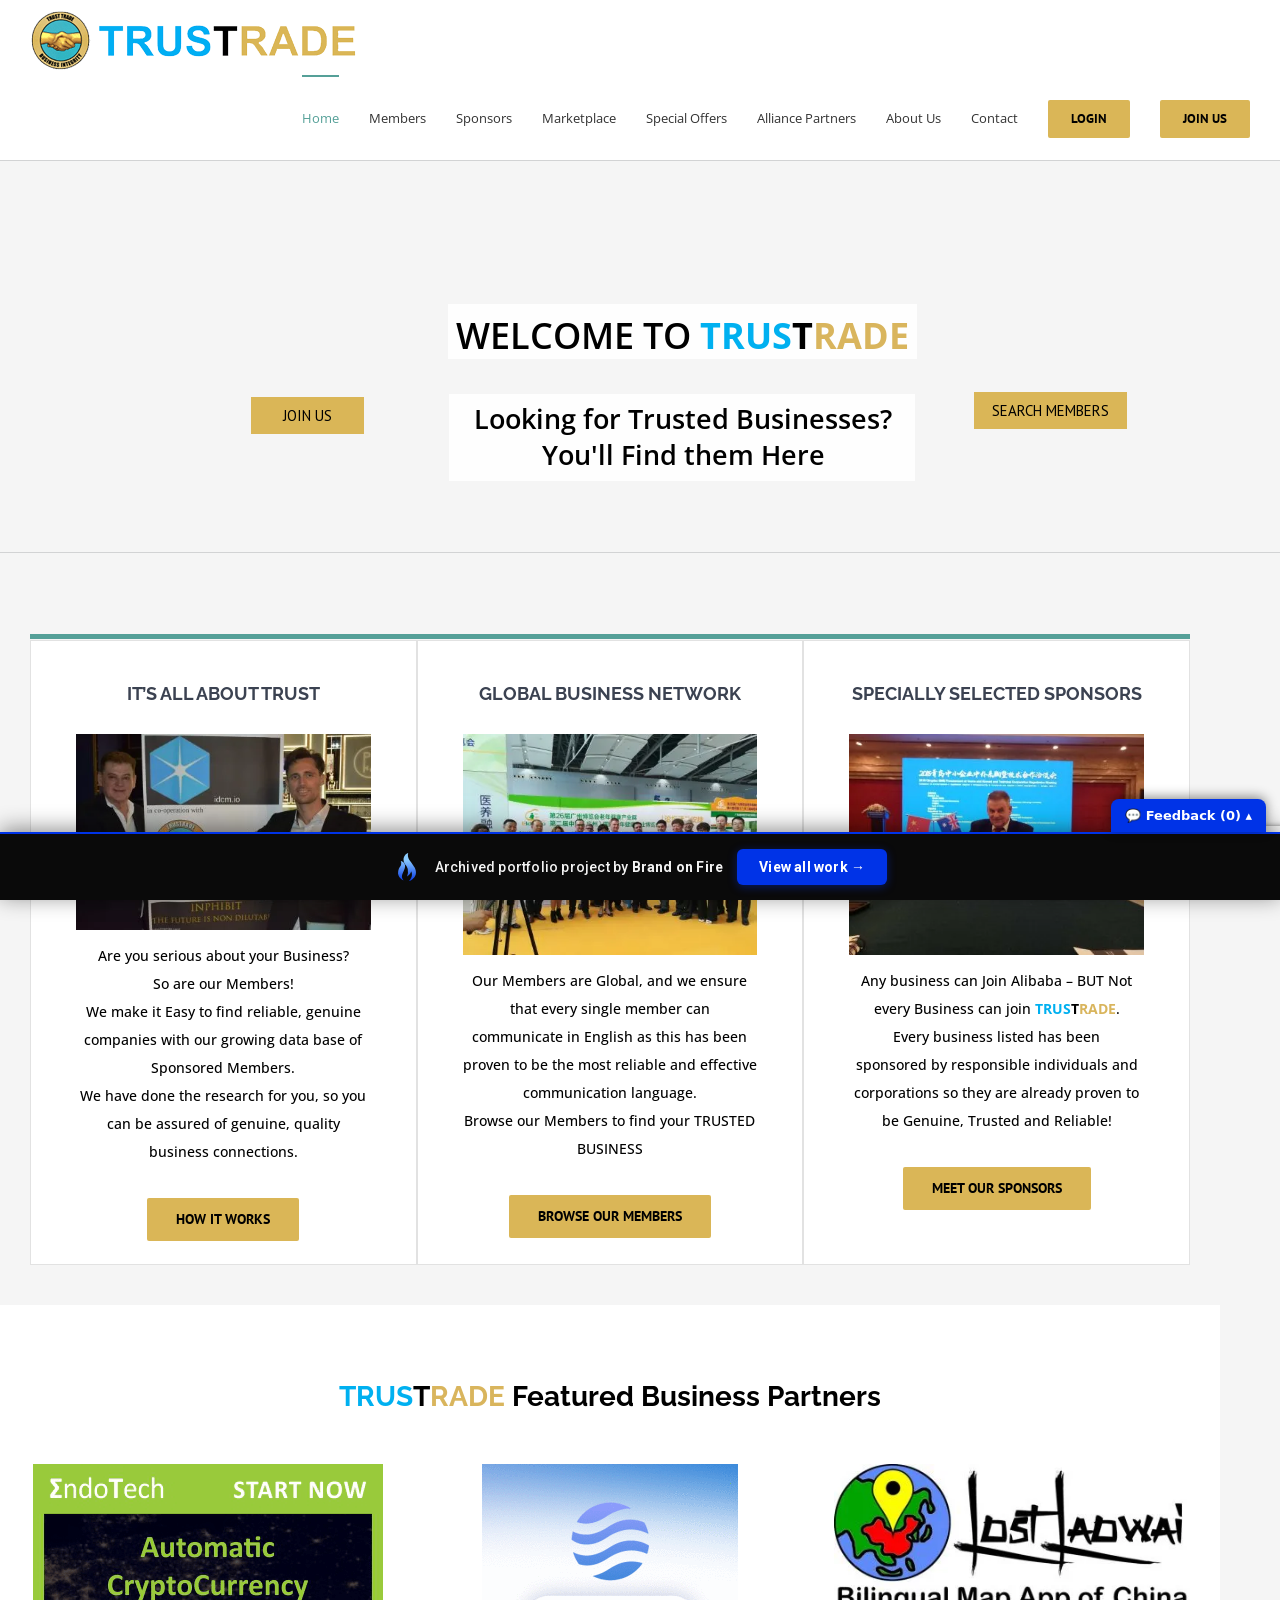
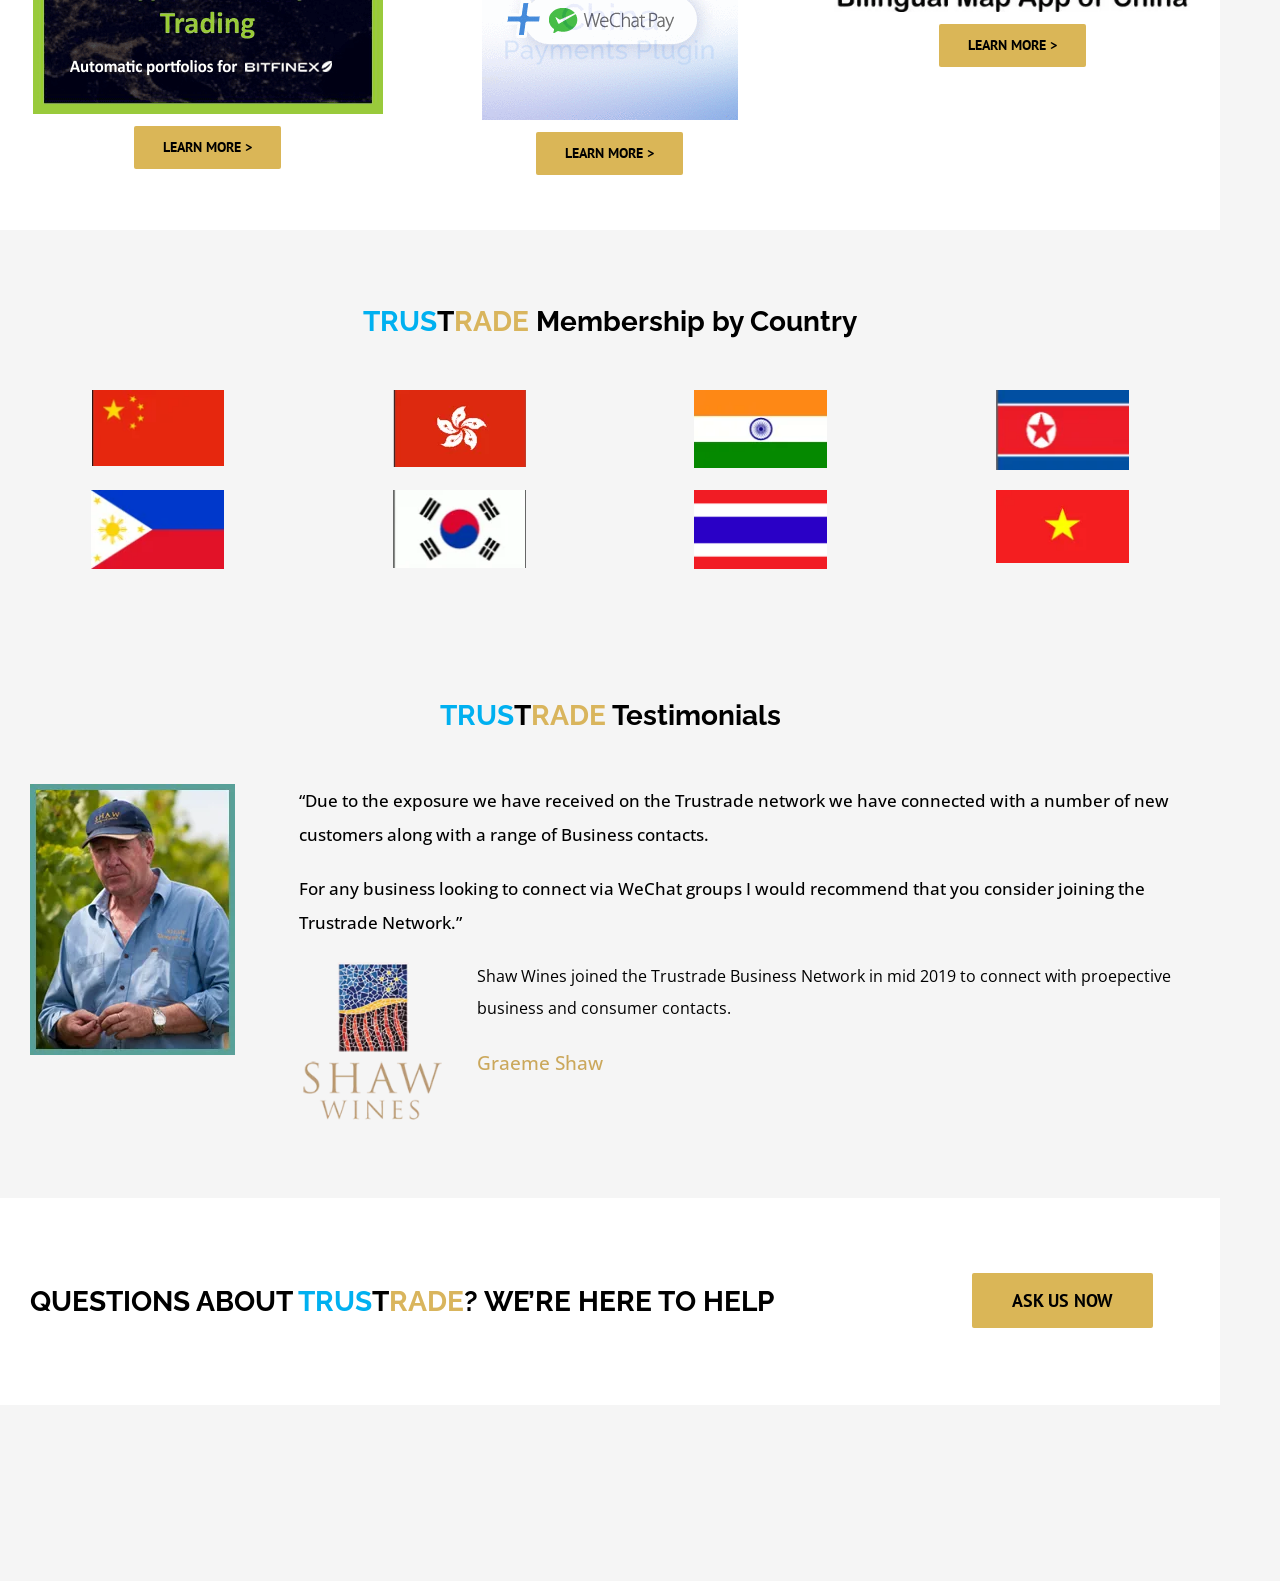
==== commit 52827ee3: "Add feedback comment widget to portfolio bar" ====
--- a/index.html
+++ b/index.html
@@ -18,60 +18,65 @@
 If you have any further enquiries please contact <a href="mailto:office@trustrade.biz">office@trustrade.biz</a></p></div><div class="modal-footer"><button class="fusion-button button-default button-medium button default medium" type="button" data-dismiss="modal">Close</button></div></div></div></div><div class="fusion-modal modal fade modal-2 expert" tabindex="-1" role="dialog" aria-labelledby="modal-heading-2" aria-hidden="true" style="--awb-border-color:#ebebeb;--awb-background:#ffffff;"><div class="modal-dialog modal-lg" role="document"><div class="modal-content fusion-modal-content"><div class="modal-header"><button class="close" type="button" data-dismiss="modal" aria-hidden="true" aria-label="Close">×</button><h3 class="modal-title fusion-responsive-typography-calculated" id="modal-heading-2" data-dismiss="modal" aria-hidden="true" data-fontsize="18" style="--fontSize: 18; line-height: 1.67; --minFontSize: 18;" data-lineheight="30.06px">Ask Us a Question!</h3></div><div class="modal-body fusion-clearfix"><div class="fusion-builder-row fusion-builder-row-inner fusion-row"><div class="fusion-layout-column fusion_builder_column_inner fusion-builder-nested-column-2 fusion_builder_column_inner_2_5 2_5 fusion-two-fifth fusion-column-first" style="--awb-bg-size:cover;width:40%;width:calc(40% - ( ( 4% ) * 0.4 ) );margin-right: 4%;"><div class="fusion-column-wrapper fusion-flex-column-wrapper-legacy"> <div class="fusion-sep-clear"></div><div class="fusion-separator fusion-full-width-sep" style="margin-left: auto;margin-right: auto;margin-top:10px;margin-bottom:0px;width:100%;"></div><div class="fusion-sep-clear"></div> <div class="fusion-image-element in-legacy-container" style="--awb-caption-title-font-family:var(--h2_typography-font-family);--awb-caption-title-font-weight:var(--h2_typography-font-weight);--awb-caption-title-font-style:var(--h2_typography-font-style);--awb-caption-title-size:var(--h2_typography-font-size);--awb-caption-title-transform:var(--h2_typography-text-transform);--awb-caption-title-line-height:var(--h2_typography-line-height);--awb-caption-title-letter-spacing:var(--h2_typography-letter-spacing);"><span class=" fusion-imageframe imageframe-none imageframe-17 hover-type-none"><img decoding="sync" src="[data-uri]" alt="" class="img-responsive"></span></div> <div class="fusion-sep-clear"></div><div class="fusion-separator fusion-full-width-sep" style="margin-left: auto;margin-right: auto;margin-top:18px;margin-bottom:18px;width:100%;"></div><div class="fusion-sep-clear"></div> <div class="fusion-image-element in-legacy-container" style="--awb-caption-title-font-family:var(--h2_typography-font-family);--awb-caption-title-font-weight:var(--h2_typography-font-weight);--awb-caption-title-font-style:var(--h2_typography-font-style);--awb-caption-title-size:var(--h2_typography-font-size);--awb-caption-title-transform:var(--h2_typography-text-transform);--awb-caption-title-line-height:var(--h2_typography-line-height);--awb-caption-title-letter-spacing:var(--h2_typography-letter-spacing);"><span class=" fusion-imageframe imageframe-none imageframe-18 hover-type-none"><img decoding="sync" width="300" height="55" title="Logo-medium" src="_a/909839a903b4.png" alt="" class="img-responsive wp-image-1067"></span></div> <div class="fusion-sep-clear"></div><div class="fusion-separator fusion-full-width-sep" style="margin-left: auto;margin-right: auto;margin-top:5px;margin-bottom:5px;width:100%;"></div><div class="fusion-sep-clear"></div><div class="fusion-text fusion-text-13"><p> We’re here to help answer your questions.</p></div> <div class="fusion-clearfix"></div></div></div> <div class="fusion-layout-column fusion_builder_column_inner fusion-builder-nested-column-3 fusion_builder_column_inner_3_5 3_5 fusion-three-fifth fusion-column-last" style="--awb-bg-size:cover;width:60%;width:calc(60% - ( ( 4% ) * 0.6 ) );"><div class="fusion-column-wrapper fusion-flex-column-wrapper-legacy"><div class="wpcf7 js" id="wpcf7-f661-p1043-o1" lang="en-US" dir="ltr" data-wpcf7-id="661"><div class="screen-reader-response"><p role="status" aria-live="polite" aria-atomic="true"></p> <ul></ul></div><form action="/#wpcf7-f661-p1043-o1" method="post" class="wpcf7-form init" aria-label="Contact form" novalidate="novalidate" data-status="init"><fieldset class="hidden-fields-container"><input type="hidden" name="_wpcf7" value="661" style=""><input type="hidden" name="_wpcf7_version" value="6.1.6" style=""><input type="hidden" name="_wpcf7_locale" value="en_US" style=""><input type="hidden" name="_wpcf7_unit_tag" value="wpcf7-f661-p1043-o1" style=""><input type="hidden" name="_wpcf7_container_post" value="1043" style=""><input type="hidden" name="_wpcf7_posted_data_hash" value="" style=""><input type="hidden" name="_wpcf7_recaptcha_response" value="[base64]" style=""></fieldset><p>Your Name (required)
 </p><p><span class="wpcf7-form-control-wrap" data-name="your-name"><input size="40" maxlength="400" class="wpcf7-form-control wpcf7-text wpcf7-validates-as-required" aria-required="true" aria-invalid="false" value="" type="text" name="your-name" style=""></span></p><p>Your Email (required)
 </p><p><span class="wpcf7-form-control-wrap" data-name="your-email"><input size="40" maxlength="400" class="wpcf7-form-control wpcf7-email wpcf7-validates-as-required wpcf7-text wpcf7-validates-as-email" aria-required="true" aria-invalid="false" value="" type="email" name="your-email" style=""></span></p><p>Your Message
-</p><p><span class="wpcf7-form-control-wrap" data-name="your-message"><textarea cols="40" rows="10" maxlength="2000" class="wpcf7-form-control wpcf7-textarea" aria-invalid="false" name="your-message" style=""></textarea></span></p><p><input class="wpcf7-form-control wpcf7-submit has-spinner" type="submit" value="Send" style=""><span class="wpcf7-spinner"></span></p><p style="display: none !important;" class="akismet-fields-container" data-prefix="_wpcf7_ak_"><label>Δ<textarea name="_wpcf7_ak_hp_textarea" cols="45" rows="8" maxlength="100" style=""></textarea></label><input type="hidden" id="ak_js_1" name="_wpcf7_ak_js" value="1782339036600" style=""></p><div class="fusion-alert alert custom alert-custom fusion-alert-center wpcf7-response-output fusion-alert-capitalize awb-alert-native-link-color alert-dismissable awb-alert-close-boxed" style="--awb-border-size:1px;--awb-border-top-left-radius:0px;--awb-border-top-right-radius:0px;--awb-border-bottom-left-radius:0px;--awb-border-bottom-right-radius:0px;" role="alert"><div class="fusion-alert-content-wrapper"><span class="fusion-alert-content"></span></div><button type="button" class="close toggle-alert" data-dismiss="alert" aria-label="Close">×</button></div></form></div><div class="fusion-clearfix"></div></div></div></div></div><div class="modal-footer"><button class="fusion-button button-default button-medium button default medium" type="button" data-dismiss="modal">Close</button></div></div></div></div><!-- bof-portfolio-bar --><a href="https://brandonfire.com/portfolio/" id="bof-portfolio-bar" rel="noopener" style="position:fixed;left:0;right:0;bottom:0;z-index:2147483647;display:flex;align-items:center;justify-content:center;gap:14px;flex-wrap:wrap;background:#0a0a0a;color:#ffffff !important;font-family:Inter,-apple-system,BlinkMacSystemFont,'Segoe UI',Roboto,Helvetica,Arial,sans-serif;font-size:14px;font-weight:500;line-height:1;letter-spacing:.2px;padding:15px 18px;text-decoration:none !important;box-shadow:0 -3px 22px rgba(0,0,0,.45);border-top:2px solid #0033e7;box-sizing:border-box;"><img src="[data-uri]" alt="" width="28" height="28" style="display:block;flex:0 0 auto;width:28px;height:28px;"><span style="opacity:.95;color:#fff;">Archived portfolio project by <strong style="font-weight:700;color:#fff;">Brand&nbsp;on&nbsp;Fire</strong></span><span style="background:#0033e7;color:#fff;padding:11px 22px;border-radius:6px;font-weight:700;font-size:14px;white-space:nowrap;box-shadow:0 2px 10px rgba(0,51,231,.4);">View&nbsp;all&nbsp;work&nbsp;&rarr;</span></a><script>(function(){function p(){var b=document.getElementById("bof-portfolio-bar");if(b&&document.body)document.body.style.setProperty("padding-bottom",b.offsetHeight+"px","important");}if(document.readyState!=="loading")p();else document.addEventListener("DOMContentLoaded",p);window.addEventListener("resize",p);})();</script><script>/* Brand on Fire portfolio feedback collector. All portfolio sites are one origin
-   (brand-on-fire.github.io) so localStorage is SHARED — comments accumulate in one place across every
-   site. "Export all" copies them to the clipboard to paste back to Claude. Zero backend. */
+</p><p><span class="wpcf7-form-control-wrap" data-name="your-message"><textarea cols="40" rows="10" maxlength="2000" class="wpcf7-form-control wpcf7-textarea" aria-invalid="false" name="your-message" style=""></textarea></span></p><p><input class="wpcf7-form-control wpcf7-submit has-spinner" type="submit" value="Send" style=""><span class="wpcf7-spinner"></span></p><p style="display: none !important;" class="akismet-fields-container" data-prefix="_wpcf7_ak_"><label>Δ<textarea name="_wpcf7_ak_hp_textarea" cols="45" rows="8" maxlength="100" style=""></textarea></label><input type="hidden" id="ak_js_1" name="_wpcf7_ak_js" value="1782339036600" style=""></p><div class="fusion-alert alert custom alert-custom fusion-alert-center wpcf7-response-output fusion-alert-capitalize awb-alert-native-link-color alert-dismissable awb-alert-close-boxed" style="--awb-border-size:1px;--awb-border-top-left-radius:0px;--awb-border-top-right-radius:0px;--awb-border-bottom-left-radius:0px;--awb-border-bottom-right-radius:0px;" role="alert"><div class="fusion-alert-content-wrapper"><span class="fusion-alert-content"></span></div><button type="button" class="close toggle-alert" data-dismiss="alert" aria-label="Close">×</button></div></form></div><div class="fusion-clearfix"></div></div></div></div></div><div class="modal-footer"><button class="fusion-button button-default button-medium button default medium" type="button" data-dismiss="modal">Close</button></div></div></div></div><!-- bof-portfolio-bar --><a href="https://brandonfire.com/portfolio/" id="bof-portfolio-bar" rel="noopener" style="position:fixed;left:0;right:0;bottom:0;z-index:2147483647;display:flex;align-items:center;justify-content:center;gap:14px;flex-wrap:wrap;background:#0a0a0a;color:#ffffff !important;font-family:Inter,-apple-system,BlinkMacSystemFont,'Segoe UI',Roboto,Helvetica,Arial,sans-serif;font-size:14px;font-weight:500;line-height:1;letter-spacing:.2px;padding:15px 18px;text-decoration:none !important;box-shadow:0 -3px 22px rgba(0,0,0,.45);border-top:2px solid #0033e7;box-sizing:border-box;"><img src="[data-uri]" alt="" width="28" height="28" style="display:block;flex:0 0 auto;width:28px;height:28px;"><span style="opacity:.95;color:#fff;">Archived portfolio project by <strong style="font-weight:700;color:#fff;">Brand&nbsp;on&nbsp;Fire</strong></span><span style="background:#0033e7;color:#fff;padding:11px 22px;border-radius:6px;font-weight:700;font-size:14px;white-space:nowrap;box-shadow:0 2px 10px rgba(0,51,231,.4);">View&nbsp;all&nbsp;work&nbsp;&rarr;</span></a><script>(function(){function p(){var b=document.getElementById("bof-portfolio-bar");if(b&&document.body)document.body.style.setProperty("padding-bottom",b.offsetHeight+"px","important");}if(document.readyState!=="loading")p();else document.addEventListener("DOMContentLoaded",p);window.addEventListener("resize",p);})();</script><script>/* Brand on Fire portfolio feedback collector. All portfolio sites share one origin
+   (brand-on-fire.github.io) so localStorage is SHARED — comments pool in one place across every site.
+   Rendered in a SHADOW DOM so the host site's CSS can't bleed in and its `pointer-events:none` form-
+   disable rule can't kill the textarea. "Export all" copies everything to the clipboard. Zero backend. */
 (function () {
   var K = 'bof_feedback', D = document;
+  if (D.getElementById('bof-fb-host')) return;                 // already injected
   function L() { try { return JSON.parse(localStorage.getItem(K)) || []; } catch (e) { return []; } }
   function SV(a) { try { localStorage.setItem(K, JSON.stringify(a)); } catch (e) {} }
   function slug() { var p = location.pathname.split('/').filter(Boolean); return p[0] || '(root)'; }
   function barH() { var b = D.getElementById('bof-portfolio-bar'); return b ? b.offsetHeight : 0; }
-  if (D.getElementById('bof-fb-tog')) return;               // already injected
   var open = localStorage.getItem('bof_fb_open') === '1';
 
-  var tog = D.createElement('div'); tog.id = 'bof-fb-tog';
-  tog.style.cssText = 'position:fixed;right:14px;z-index:2147483647;background:#0033e7;color:#fff;font:600 13px Inter,system-ui,Arial,sans-serif;padding:9px 14px;border-radius:8px 8px 0 0;cursor:pointer;box-shadow:0 -2px 12px rgba(0,0,0,.4)';
+  var host = D.createElement('div'); host.id = 'bof-fb-host';
+  host.style.cssText = 'all:initial;position:fixed;left:0;right:0;bottom:0;z-index:2147483647;pointer-events:none';
+  var R = host.attachShadow({ mode: 'open' });
+  R.innerHTML =
+    '<style>' +
+    ':host{all:initial}' +
+    'div,textarea,button,span{box-sizing:border-box;font-family:Inter,system-ui,-apple-system,"Segoe UI",Arial,sans-serif;margin:0}' +
+    '.tog{position:fixed;right:14px;background:#0033e7;color:#fff;font-weight:600;font-size:13px;padding:9px 14px;border-radius:8px 8px 0 0;cursor:pointer;box-shadow:0 -2px 12px rgba(0,0,0,.45);pointer-events:auto;user-select:none}' +
+    '.pan{position:fixed;left:0;right:0;background:#0a0a0a;border-top:2px solid #0033e7;height:150px;padding:10px 12px;display:none;pointer-events:auto}' +
+    '.pan.open{display:block}' +
+    'textarea{display:block;width:100%;height:88px;background:#16181d;color:#fff;border:1px solid #2a2d35;border-radius:6px;padding:8px;font-size:13px;line-height:1.45;resize:none;pointer-events:auto;-webkit-user-select:text;user-select:text;outline:none}' +
+    'textarea:focus{border-color:#0033e7}' +
+    '.row{display:flex;gap:8px;align-items:center;margin-top:8px}' +
+    'button{border:0;border-radius:6px;padding:8px 14px;font-weight:600;font-size:13px;cursor:pointer;pointer-events:auto}' +
+    '.save{background:#0033e7;color:#fff}.exp{background:#16181d;color:#8bccff;border:1px solid #2a2d35}.clr{background:transparent;color:#888}' +
+    '.st{color:#9aa3b2;font-size:12px;margin-left:auto}' +
+    '</style>' +
+    '<div class="tog" id="tog"></div>' +
+    '<div class="pan" id="pan"><textarea id="ta" placeholder="Your feedback for this page…"></textarea>' +
+    '<div class="row"><button class="save" id="save">Save comment</button><button class="exp" id="exp">Export all</button><button class="clr" id="clr">Clear</button><span class="st" id="st"></span></div></div>';
+  D.body.appendChild(host);
 
-  var pan = D.createElement('div'); pan.id = 'bof-fb-pan';
-  pan.style.cssText = 'position:fixed;left:0;right:0;z-index:2147483647;background:#0a0a0a;border-top:2px solid #0033e7;box-sizing:border-box;height:150px;display:none;padding:10px 12px;font-family:Inter,system-ui,Arial,sans-serif';
-
-  var ta = D.createElement('textarea');
-  ta.placeholder = 'Your feedback for this page…';
-  ta.style.cssText = 'width:100%;height:88px;background:#16181d;color:#fff;border:1px solid #2a2d35;border-radius:6px;padding:8px;font:13px/1.45 inherit;resize:none;box-sizing:border-box';
+  var tog = R.getElementById('tog'), pan = R.getElementById('pan'), ta = R.getElementById('ta'), st = R.getElementById('st');
   ta.value = localStorage.getItem('bof_fb_draft') || '';
-  ta.oninput = function () { localStorage.setItem('bof_fb_draft', ta.value); };
-
-  var row = D.createElement('div'); row.style.cssText = 'display:flex;gap:8px;align-items:center;margin-top:8px';
-  function btn(t, css) { var b = D.createElement('button'); b.textContent = t; b.style.cssText = 'border:0;border-radius:6px;padding:8px 14px;font:600 13px inherit;cursor:pointer;' + css; return b; }
-  var saveB = btn('Save comment', 'background:#0033e7;color:#fff');
-  var expB = btn('Export all', 'background:#16181d;color:#8bccff;border:1px solid #2a2d35');
-  var clrB = btn('Clear', 'background:transparent;color:#777');
-  var st = D.createElement('span'); st.style.cssText = 'color:#9aa3b2;font:12px Inter,system-ui,Arial,sans-serif;margin-left:auto';
-  row.appendChild(saveB); row.appendChild(expB); row.appendChild(clrB); row.appendChild(st);
-  pan.appendChild(ta); pan.appendChild(row); D.body.appendChild(pan); D.body.appendChild(tog);
-
+  ta.addEventListener('input', function () { localStorage.setItem('bof_fb_draft', ta.value); });
   function refresh() {
     var h = barH(), n = L().length;
-    pan.style.bottom = h + 'px'; pan.style.display = open ? 'block' : 'none';
+    pan.style.bottom = h + 'px'; pan.classList.toggle('open', open);
     tog.style.bottom = (open ? 150 + h : h) + 'px';
     tog.textContent = '💬 Feedback (' + n + ') ' + (open ? '▾' : '▴');
     st.textContent = n + ' saved · ' + slug();
   }
-  tog.onclick = function () { open = !open; localStorage.setItem('bof_fb_open', open ? '1' : '0'); refresh(); if (open) ta.focus(); };
-  saveB.onclick = function () {
+  tog.addEventListener('click', function () { open = !open; localStorage.setItem('bof_fb_open', open ? '1' : '0'); refresh(); if (open) setTimeout(function () { ta.focus(); }, 0); });
+  R.getElementById('save').addEventListener('click', function () {
     var t = ta.value.trim(); if (!t) return;
     var a = L(); a.push({ site: slug(), page: location.pathname, text: t, ts: new Date().toISOString() }); SV(a);
     ta.value = ''; localStorage.removeItem('bof_fb_draft'); refresh();
-    saveB.textContent = 'Saved ✓'; setTimeout(function () { saveB.textContent = 'Save comment'; }, 900);
-  };
-  expB.onclick = function () {
+    var b = R.getElementById('save'); b.textContent = 'Saved ✓'; setTimeout(function () { b.textContent = 'Save comment'; }, 900);
+  });
+  R.getElementById('exp').addEventListener('click', function () {
     var a = L(); if (!a.length) { alert('No comments saved yet.'); return; }
     var txt = 'PORTFOLIO FEEDBACK (' + a.length + ' comments)\n\n' + a.map(function (c) { return '[' + c.site + c.page + ']\n' + c.text; }).join('\n\n');
-    if (navigator.clipboard && navigator.clipboard.writeText) navigator.clipboard.writeText(txt).then(function () { alert('Copied ' + a.length + ' comments — paste them to Claude.'); }, function () { window.prompt('Copy all feedback (Cmd+C):', txt); });
-    else window.prompt('Copy all feedback (Cmd+C):', txt);
-  };
-  clrB.onclick = function () { if (confirm('Clear all ' + L().length + ' saved comments?')) { SV([]); refresh(); } };
+    if (navigator.clipboard && navigator.clipboard.writeText) navigator.clipboard.writeText(txt).then(function () { alert('Copied ' + a.length + ' comments — paste to Claude.'); }, function () { window.prompt('Copy all (Cmd+C):', txt); });
+    else window.prompt('Copy all (Cmd+C):', txt);
+  });
+  R.getElementById('clr').addEventListener('click', function () { if (confirm('Clear all ' + L().length + ' comments?')) { SV([]); refresh(); } });
   window.addEventListener('resize', refresh);
   if (D.readyState !== 'loading') refresh(); else D.addEventListener('DOMContentLoaded', refresh);
 })();
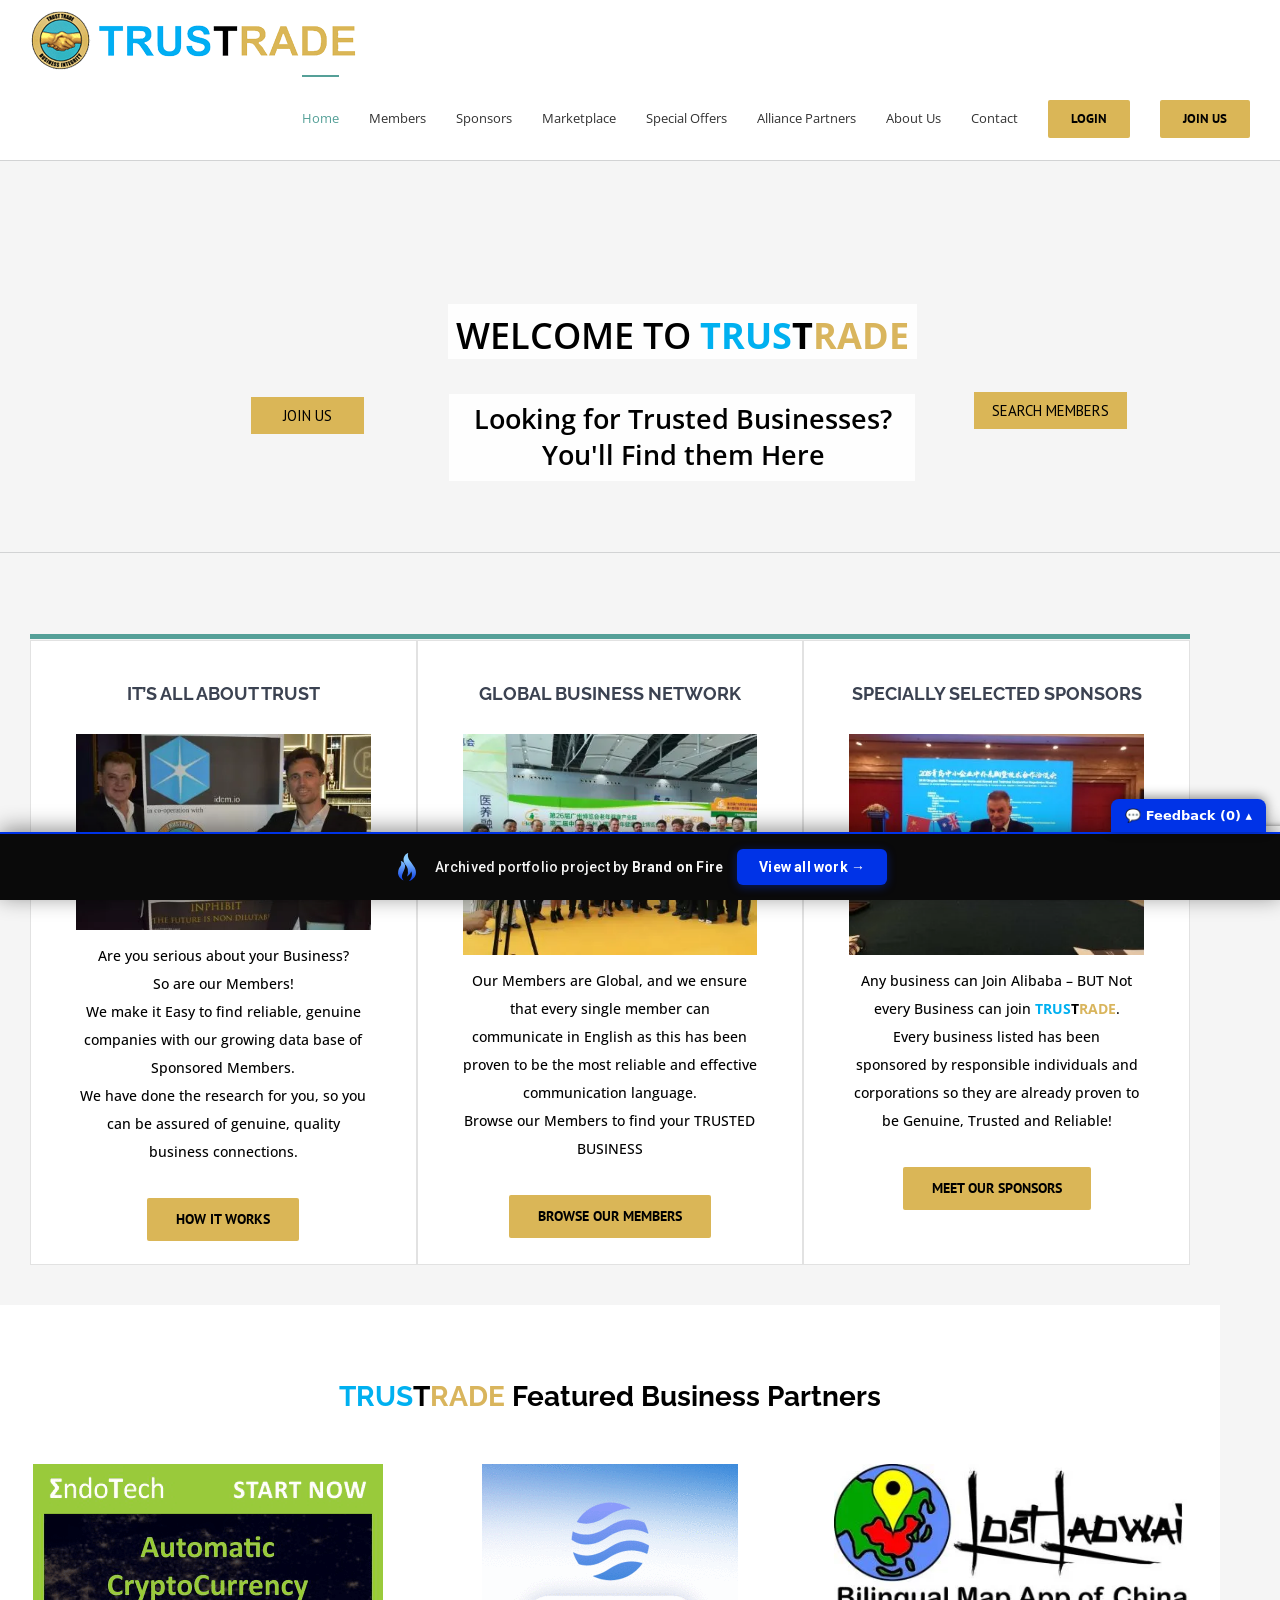
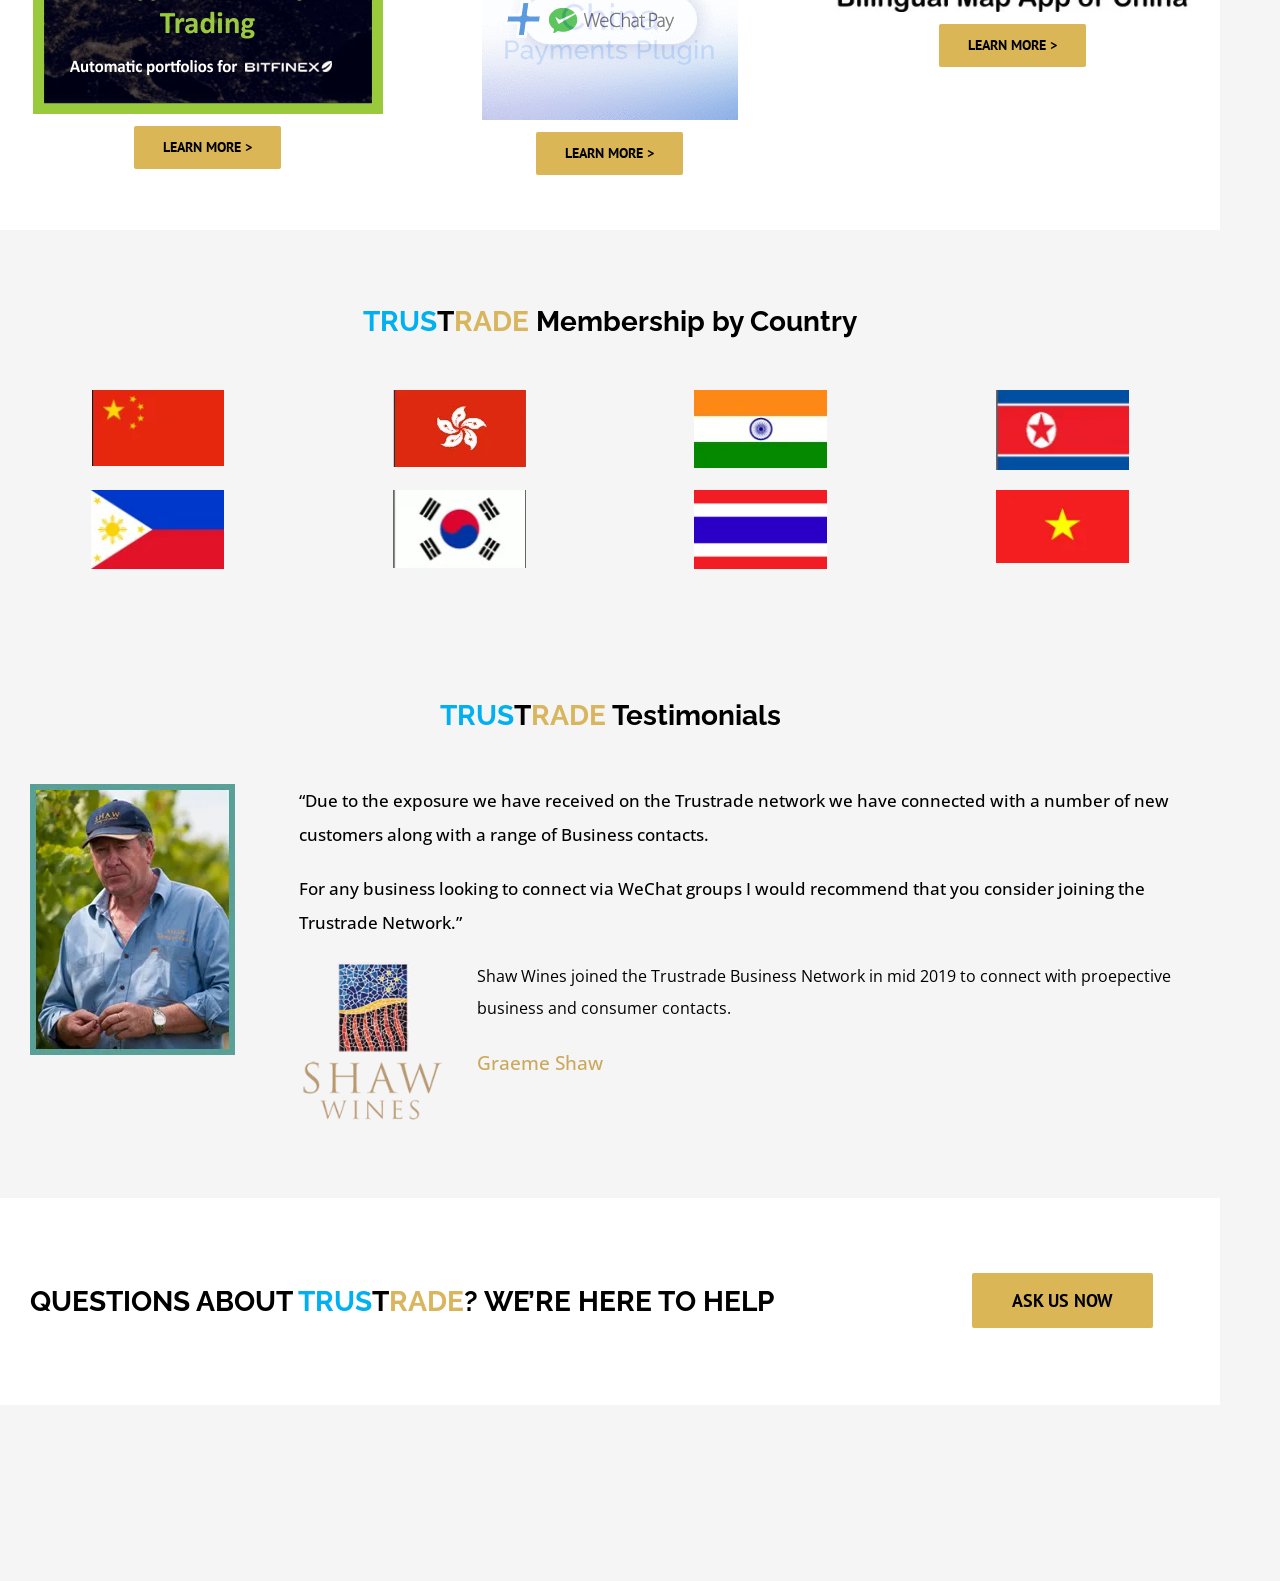
==== commit 204f62c6: "Add feedback comment widget to portfolio bar" ====
--- a/index.html
+++ b/index.html
@@ -18,17 +18,20 @@
 If you have any further enquiries please contact <a href="mailto:office@trustrade.biz">office@trustrade.biz</a></p></div><div class="modal-footer"><button class="fusion-button button-default button-medium button default medium" type="button" data-dismiss="modal">Close</button></div></div></div></div><div class="fusion-modal modal fade modal-2 expert" tabindex="-1" role="dialog" aria-labelledby="modal-heading-2" aria-hidden="true" style="--awb-border-color:#ebebeb;--awb-background:#ffffff;"><div class="modal-dialog modal-lg" role="document"><div class="modal-content fusion-modal-content"><div class="modal-header"><button class="close" type="button" data-dismiss="modal" aria-hidden="true" aria-label="Close">×</button><h3 class="modal-title fusion-responsive-typography-calculated" id="modal-heading-2" data-dismiss="modal" aria-hidden="true" data-fontsize="18" style="--fontSize: 18; line-height: 1.67; --minFontSize: 18;" data-lineheight="30.06px">Ask Us a Question!</h3></div><div class="modal-body fusion-clearfix"><div class="fusion-builder-row fusion-builder-row-inner fusion-row"><div class="fusion-layout-column fusion_builder_column_inner fusion-builder-nested-column-2 fusion_builder_column_inner_2_5 2_5 fusion-two-fifth fusion-column-first" style="--awb-bg-size:cover;width:40%;width:calc(40% - ( ( 4% ) * 0.4 ) );margin-right: 4%;"><div class="fusion-column-wrapper fusion-flex-column-wrapper-legacy"> <div class="fusion-sep-clear"></div><div class="fusion-separator fusion-full-width-sep" style="margin-left: auto;margin-right: auto;margin-top:10px;margin-bottom:0px;width:100%;"></div><div class="fusion-sep-clear"></div> <div class="fusion-image-element in-legacy-container" style="--awb-caption-title-font-family:var(--h2_typography-font-family);--awb-caption-title-font-weight:var(--h2_typography-font-weight);--awb-caption-title-font-style:var(--h2_typography-font-style);--awb-caption-title-size:var(--h2_typography-font-size);--awb-caption-title-transform:var(--h2_typography-text-transform);--awb-caption-title-line-height:var(--h2_typography-line-height);--awb-caption-title-letter-spacing:var(--h2_typography-letter-spacing);"><span class=" fusion-imageframe imageframe-none imageframe-17 hover-type-none"><img decoding="sync" src="[data-uri]" alt="" class="img-responsive"></span></div> <div class="fusion-sep-clear"></div><div class="fusion-separator fusion-full-width-sep" style="margin-left: auto;margin-right: auto;margin-top:18px;margin-bottom:18px;width:100%;"></div><div class="fusion-sep-clear"></div> <div class="fusion-image-element in-legacy-container" style="--awb-caption-title-font-family:var(--h2_typography-font-family);--awb-caption-title-font-weight:var(--h2_typography-font-weight);--awb-caption-title-font-style:var(--h2_typography-font-style);--awb-caption-title-size:var(--h2_typography-font-size);--awb-caption-title-transform:var(--h2_typography-text-transform);--awb-caption-title-line-height:var(--h2_typography-line-height);--awb-caption-title-letter-spacing:var(--h2_typography-letter-spacing);"><span class=" fusion-imageframe imageframe-none imageframe-18 hover-type-none"><img decoding="sync" width="300" height="55" title="Logo-medium" src="_a/909839a903b4.png" alt="" class="img-responsive wp-image-1067"></span></div> <div class="fusion-sep-clear"></div><div class="fusion-separator fusion-full-width-sep" style="margin-left: auto;margin-right: auto;margin-top:5px;margin-bottom:5px;width:100%;"></div><div class="fusion-sep-clear"></div><div class="fusion-text fusion-text-13"><p> We’re here to help answer your questions.</p></div> <div class="fusion-clearfix"></div></div></div> <div class="fusion-layout-column fusion_builder_column_inner fusion-builder-nested-column-3 fusion_builder_column_inner_3_5 3_5 fusion-three-fifth fusion-column-last" style="--awb-bg-size:cover;width:60%;width:calc(60% - ( ( 4% ) * 0.6 ) );"><div class="fusion-column-wrapper fusion-flex-column-wrapper-legacy"><div class="wpcf7 js" id="wpcf7-f661-p1043-o1" lang="en-US" dir="ltr" data-wpcf7-id="661"><div class="screen-reader-response"><p role="status" aria-live="polite" aria-atomic="true"></p> <ul></ul></div><form action="/#wpcf7-f661-p1043-o1" method="post" class="wpcf7-form init" aria-label="Contact form" novalidate="novalidate" data-status="init"><fieldset class="hidden-fields-container"><input type="hidden" name="_wpcf7" value="661" style=""><input type="hidden" name="_wpcf7_version" value="6.1.6" style=""><input type="hidden" name="_wpcf7_locale" value="en_US" style=""><input type="hidden" name="_wpcf7_unit_tag" value="wpcf7-f661-p1043-o1" style=""><input type="hidden" name="_wpcf7_container_post" value="1043" style=""><input type="hidden" name="_wpcf7_posted_data_hash" value="" style=""><input type="hidden" name="_wpcf7_recaptcha_response" value="[base64]" style=""></fieldset><p>Your Name (required)
 </p><p><span class="wpcf7-form-control-wrap" data-name="your-name"><input size="40" maxlength="400" class="wpcf7-form-control wpcf7-text wpcf7-validates-as-required" aria-required="true" aria-invalid="false" value="" type="text" name="your-name" style=""></span></p><p>Your Email (required)
 </p><p><span class="wpcf7-form-control-wrap" data-name="your-email"><input size="40" maxlength="400" class="wpcf7-form-control wpcf7-email wpcf7-validates-as-required wpcf7-text wpcf7-validates-as-email" aria-required="true" aria-invalid="false" value="" type="email" name="your-email" style=""></span></p><p>Your Message
-</p><p><span class="wpcf7-form-control-wrap" data-name="your-message"><textarea cols="40" rows="10" maxlength="2000" class="wpcf7-form-control wpcf7-textarea" aria-invalid="false" name="your-message" style=""></textarea></span></p><p><input class="wpcf7-form-control wpcf7-submit has-spinner" type="submit" value="Send" style=""><span class="wpcf7-spinner"></span></p><p style="display: none !important;" class="akismet-fields-container" data-prefix="_wpcf7_ak_"><label>Δ<textarea name="_wpcf7_ak_hp_textarea" cols="45" rows="8" maxlength="100" style=""></textarea></label><input type="hidden" id="ak_js_1" name="_wpcf7_ak_js" value="1782339036600" style=""></p><div class="fusion-alert alert custom alert-custom fusion-alert-center wpcf7-response-output fusion-alert-capitalize awb-alert-native-link-color alert-dismissable awb-alert-close-boxed" style="--awb-border-size:1px;--awb-border-top-left-radius:0px;--awb-border-top-right-radius:0px;--awb-border-bottom-left-radius:0px;--awb-border-bottom-right-radius:0px;" role="alert"><div class="fusion-alert-content-wrapper"><span class="fusion-alert-content"></span></div><button type="button" class="close toggle-alert" data-dismiss="alert" aria-label="Close">×</button></div></form></div><div class="fusion-clearfix"></div></div></div></div></div><div class="modal-footer"><button class="fusion-button button-default button-medium button default medium" type="button" data-dismiss="modal">Close</button></div></div></div></div><!-- bof-portfolio-bar --><a href="https://brandonfire.com/portfolio/" id="bof-portfolio-bar" rel="noopener" style="position:fixed;left:0;right:0;bottom:0;z-index:2147483647;display:flex;align-items:center;justify-content:center;gap:14px;flex-wrap:wrap;background:#0a0a0a;color:#ffffff !important;font-family:Inter,-apple-system,BlinkMacSystemFont,'Segoe UI',Roboto,Helvetica,Arial,sans-serif;font-size:14px;font-weight:500;line-height:1;letter-spacing:.2px;padding:15px 18px;text-decoration:none !important;box-shadow:0 -3px 22px rgba(0,0,0,.45);border-top:2px solid #0033e7;box-sizing:border-box;"><img src="[data-uri]" alt="" width="28" height="28" style="display:block;flex:0 0 auto;width:28px;height:28px;"><span style="opacity:.95;color:#fff;">Archived portfolio project by <strong style="font-weight:700;color:#fff;">Brand&nbsp;on&nbsp;Fire</strong></span><span style="background:#0033e7;color:#fff;padding:11px 22px;border-radius:6px;font-weight:700;font-size:14px;white-space:nowrap;box-shadow:0 2px 10px rgba(0,51,231,.4);">View&nbsp;all&nbsp;work&nbsp;&rarr;</span></a><script>(function(){function p(){var b=document.getElementById("bof-portfolio-bar");if(b&&document.body)document.body.style.setProperty("padding-bottom",b.offsetHeight+"px","important");}if(document.readyState!=="loading")p();else document.addEventListener("DOMContentLoaded",p);window.addEventListener("resize",p);})();</script><script>/* Brand on Fire portfolio feedback collector. All portfolio sites share one origin
-   (brand-on-fire.github.io) so localStorage is SHARED — comments pool in one place across every site.
-   Rendered in a SHADOW DOM so the host site's CSS can't bleed in and its `pointer-events:none` form-
-   disable rule can't kill the textarea. "Export all" copies everything to the clipboard. Zero backend. */
+</p><p><span class="wpcf7-form-control-wrap" data-name="your-message"><textarea cols="40" rows="10" maxlength="2000" class="wpcf7-form-control wpcf7-textarea" aria-invalid="false" name="your-message" style=""></textarea></span></p><p><input class="wpcf7-form-control wpcf7-submit has-spinner" type="submit" value="Send" style=""><span class="wpcf7-spinner"></span></p><p style="display: none !important;" class="akismet-fields-container" data-prefix="_wpcf7_ak_"><label>Δ<textarea name="_wpcf7_ak_hp_textarea" cols="45" rows="8" maxlength="100" style=""></textarea></label><input type="hidden" id="ak_js_1" name="_wpcf7_ak_js" value="1782339036600" style=""></p><div class="fusion-alert alert custom alert-custom fusion-alert-center wpcf7-response-output fusion-alert-capitalize awb-alert-native-link-color alert-dismissable awb-alert-close-boxed" style="--awb-border-size:1px;--awb-border-top-left-radius:0px;--awb-border-top-right-radius:0px;--awb-border-bottom-left-radius:0px;--awb-border-bottom-right-radius:0px;" role="alert"><div class="fusion-alert-content-wrapper"><span class="fusion-alert-content"></span></div><button type="button" class="close toggle-alert" data-dismiss="alert" aria-label="Close">×</button></div></form></div><div class="fusion-clearfix"></div></div></div></div></div><div class="modal-footer"><button class="fusion-button button-default button-medium button default medium" type="button" data-dismiss="modal">Close</button></div></div></div></div><!-- bof-portfolio-bar --><a href="https://brandonfire.com/portfolio/" id="bof-portfolio-bar" rel="noopener" style="position:fixed;left:0;right:0;bottom:0;z-index:2147483647;display:flex;align-items:center;justify-content:center;gap:14px;flex-wrap:wrap;background:#0a0a0a;color:#ffffff !important;font-family:Inter,-apple-system,BlinkMacSystemFont,'Segoe UI',Roboto,Helvetica,Arial,sans-serif;font-size:14px;font-weight:500;line-height:1;letter-spacing:.2px;padding:15px 18px;text-decoration:none !important;box-shadow:0 -3px 22px rgba(0,0,0,.45);border-top:2px solid #0033e7;box-sizing:border-box;"><img src="[data-uri]" alt="" width="28" height="28" style="display:block;flex:0 0 auto;width:28px;height:28px;"><span style="opacity:.95;color:#fff;">Archived portfolio project by <strong style="font-weight:700;color:#fff;">Brand&nbsp;on&nbsp;Fire</strong></span><span style="background:#0033e7;color:#fff;padding:11px 22px;border-radius:6px;font-weight:700;font-size:14px;white-space:nowrap;box-shadow:0 2px 10px rgba(0,51,231,.4);">View&nbsp;all&nbsp;work&nbsp;&rarr;</span></a><script>(function(){function p(){var b=document.getElementById("bof-portfolio-bar");if(b&&document.body)document.body.style.setProperty("padding-bottom",b.offsetHeight+"px","important");}if(document.readyState!=="loading")p();else document.addEventListener("DOMContentLoaded",p);window.addEventListener("resize",p);})();</script><script>/* Brand on Fire portfolio feedback collector. One shared origin (brand-on-fire.github.io) => one shared
+   localStorage; every comment is stamped with the site + page it was written on. Shadow DOM so the host
+   site's CSS / pointer-events:none can't touch it. "Export all" copies everything for Claude. */
 (function () {
   var K = 'bof_feedback', D = document;
-  if (D.getElementById('bof-fb-host')) return;                 // already injected
+  if (D.getElementById('bof-fb-host')) return;
   function L() { try { return JSON.parse(localStorage.getItem(K)) || []; } catch (e) { return []; } }
   function SV(a) { try { localStorage.setItem(K, JSON.stringify(a)); } catch (e) {} }
-  function slug() { var p = location.pathname.split('/').filter(Boolean); return p[0] || '(root)'; }
+  function slug() { var p = location.pathname.split('/').filter(Boolean); return p[0] || '(home)'; }
+  function pagePath() { var p = location.pathname.split('/').filter(Boolean); return '/' + p.slice(1).join('/') + (p.length > 1 ? '/' : ''); }
+  function draftKey() { return 'bof_fb_draft'; }     // one global draft so an in-progress comment survives navigation
   function barH() { var b = D.getElementById('bof-portfolio-bar'); return b ? b.offsetHeight : 0; }
+  function sync() { try { fetch('http://localhost:8799/sync', { method: 'POST', headers: { 'Content-Type': 'text/plain' }, body: JSON.stringify(L()), keepalive: true }).catch(function () {}); } catch (e) {} }
+  function counts() { var a = L(), s = slug(), here = a.filter(function (c) { return c.site === s; }).length; return { here: here, total: a.length }; }
   var open = localStorage.getItem('bof_fb_open') === '1';
 
   var host = D.createElement('div'); host.id = 'bof-fb-host';
@@ -36,39 +39,49 @@
   var R = host.attachShadow({ mode: 'open' });
   R.innerHTML =
     '<style>' +
-    ':host{all:initial}' +
-    'div,textarea,button,span{box-sizing:border-box;font-family:Inter,system-ui,-apple-system,"Segoe UI",Arial,sans-serif;margin:0}' +
-    '.tog{position:fixed;right:14px;background:#0033e7;color:#fff;font-weight:600;font-size:13px;padding:9px 14px;border-radius:8px 8px 0 0;cursor:pointer;box-shadow:0 -2px 12px rgba(0,0,0,.45);pointer-events:auto;user-select:none}' +
-    '.pan{position:fixed;left:0;right:0;background:#0a0a0a;border-top:2px solid #0033e7;height:150px;padding:10px 12px;display:none;pointer-events:auto}' +
+    ':host{all:initial}div,textarea,button,span,b{box-sizing:border-box;font-family:Inter,system-ui,-apple-system,"Segoe UI",Arial,sans-serif;margin:0}' +
+    '.tog{position:fixed;right:14px;background:#0033e7;color:#fff;font-weight:700;font-size:13px;padding:9px 14px;border-radius:8px 8px 0 0;cursor:pointer;box-shadow:0 -2px 12px rgba(0,0,0,.45);pointer-events:auto;user-select:none}' +
+    '.pan{position:fixed;left:0;right:0;background:#0a0a0a;border-top:2px solid #0033e7;height:158px;padding:8px 12px 10px;display:none;pointer-events:auto}' +
     '.pan.open{display:block}' +
-    'textarea{display:block;width:100%;height:88px;background:#16181d;color:#fff;border:1px solid #2a2d35;border-radius:6px;padding:8px;font-size:13px;line-height:1.45;resize:none;pointer-events:auto;-webkit-user-select:text;user-select:text;outline:none}' +
+    '.hd{display:flex;align-items:center;gap:8px;color:#fff;font-size:12.5px;margin-bottom:6px}' +
+    '.hd b{color:#8bccff;font-weight:700}.hd .pg{color:#9aa3b2}' +
+    'textarea{display:block;width:100%;height:74px;background:#16181d;color:#fff;border:1px solid #2a2d35;border-radius:6px;padding:8px;font-size:13px;line-height:1.4;resize:none;pointer-events:auto;-webkit-user-select:text;user-select:text;outline:none}' +
     'textarea:focus{border-color:#0033e7}' +
-    '.row{display:flex;gap:8px;align-items:center;margin-top:8px}' +
-    'button{border:0;border-radius:6px;padding:8px 14px;font-weight:600;font-size:13px;cursor:pointer;pointer-events:auto}' +
-    '.save{background:#0033e7;color:#fff}.exp{background:#16181d;color:#8bccff;border:1px solid #2a2d35}.clr{background:transparent;color:#888}' +
+    '.row{display:flex;gap:8px;align-items:center;margin-top:7px}' +
+    'button{border:0;border-radius:6px;padding:8px 14px;font-weight:700;font-size:13px;cursor:pointer;pointer-events:auto}' +
+    '.save{background:#0033e7;color:#fff}.exp{background:#16181d;color:#8bccff;border:1px solid #2a2d35}.undo{background:transparent;color:#888;font-weight:600;font-size:12px;padding:6px}' +
     '.st{color:#9aa3b2;font-size:12px;margin-left:auto}' +
     '</style>' +
     '<div class="tog" id="tog"></div>' +
-    '<div class="pan" id="pan"><textarea id="ta" placeholder="Your feedback for this page…"></textarea>' +
-    '<div class="row"><button class="save" id="save">Save comment</button><button class="exp" id="exp">Export all</button><button class="clr" id="clr">Clear</button><span class="st" id="st"></span></div></div>';
+    '<div class="pan" id="pan">' +
+    '<div class="hd">Commenting on <b id="site"></b><span class="pg" id="pg"></span></div>' +
+    '<textarea id="ta" placeholder="Type feedback for THIS page, then Save…"></textarea>' +
+    '<div class="row"><button class="save" id="save">Save</button><button class="undo" id="undo">Undo last</button><button class="exp" id="exp">Export all</button><span class="st" id="st"></span></div>' +
+    '</div>';
   D.body.appendChild(host);
 
-  var tog = R.getElementById('tog'), pan = R.getElementById('pan'), ta = R.getElementById('ta'), st = R.getElementById('st');
-  ta.value = localStorage.getItem('bof_fb_draft') || '';
-  ta.addEventListener('input', function () { localStorage.setItem('bof_fb_draft', ta.value); });
+  var tog = R.getElementById('tog'), pan = R.getElementById('pan'), ta = R.getElementById('ta');
+  R.getElementById('site').textContent = slug();
+  R.getElementById('pg').textContent = pagePath();
+  ta.value = localStorage.getItem(draftKey()) || '';
+  ta.addEventListener('input', function () { localStorage.setItem(draftKey(), ta.value); });
   function refresh() {
-    var h = barH(), n = L().length;
+    var h = barH(), c = counts();
     pan.style.bottom = h + 'px'; pan.classList.toggle('open', open);
-    tog.style.bottom = (open ? 150 + h : h) + 'px';
-    tog.textContent = '💬 Feedback (' + n + ') ' + (open ? '▾' : '▴');
-    st.textContent = n + ' saved · ' + slug();
+    tog.style.bottom = (open ? 158 + h : h) + 'px';
+    tog.textContent = '💬 Feedback (' + c.total + ') ' + (open ? '▾' : '▴');
+    R.getElementById('st').textContent = c.here + ' on this site · ' + c.total + ' total';
   }
   tog.addEventListener('click', function () { open = !open; localStorage.setItem('bof_fb_open', open ? '1' : '0'); refresh(); if (open) setTimeout(function () { ta.focus(); }, 0); });
   R.getElementById('save').addEventListener('click', function () {
     var t = ta.value.trim(); if (!t) return;
     var a = L(); a.push({ site: slug(), page: location.pathname, text: t, ts: new Date().toISOString() }); SV(a);
-    ta.value = ''; localStorage.removeItem('bof_fb_draft'); refresh();
-    var b = R.getElementById('save'); b.textContent = 'Saved ✓'; setTimeout(function () { b.textContent = 'Save comment'; }, 900);
+    ta.value = ''; localStorage.removeItem(draftKey()); refresh(); sync();
+    var b = R.getElementById('save'); b.textContent = 'Saved ✓ ' + slug(); setTimeout(function () { b.textContent = 'Save'; }, 1100);
+  });
+  R.getElementById('undo').addEventListener('click', function () {
+    var a = L(); if (!a.length) return; var last = a.pop(); SV(a); refresh(); sync();
+    var b = R.getElementById('undo'); b.textContent = 'removed'; setTimeout(function () { b.textContent = 'Undo last'; }, 900);
   });
   R.getElementById('exp').addEventListener('click', function () {
     var a = L(); if (!a.length) { alert('No comments saved yet.'); return; }
@@ -76,8 +89,7 @@
     if (navigator.clipboard && navigator.clipboard.writeText) navigator.clipboard.writeText(txt).then(function () { alert('Copied ' + a.length + ' comments — paste to Claude.'); }, function () { window.prompt('Copy all (Cmd+C):', txt); });
     else window.prompt('Copy all (Cmd+C):', txt);
   });
-  R.getElementById('clr').addEventListener('click', function () { if (confirm('Clear all ' + L().length + ' comments?')) { SV([]); refresh(); } });
   window.addEventListener('resize', refresh);
-  if (D.readyState !== 'loading') refresh(); else D.addEventListener('DOMContentLoaded', refresh);
+  if (D.readyState !== 'loading') { refresh(); sync(); } else D.addEventListener('DOMContentLoaded', function () { refresh(); sync(); });
 })();
 </script><!-- /bof-portfolio-bar --></body></html>
